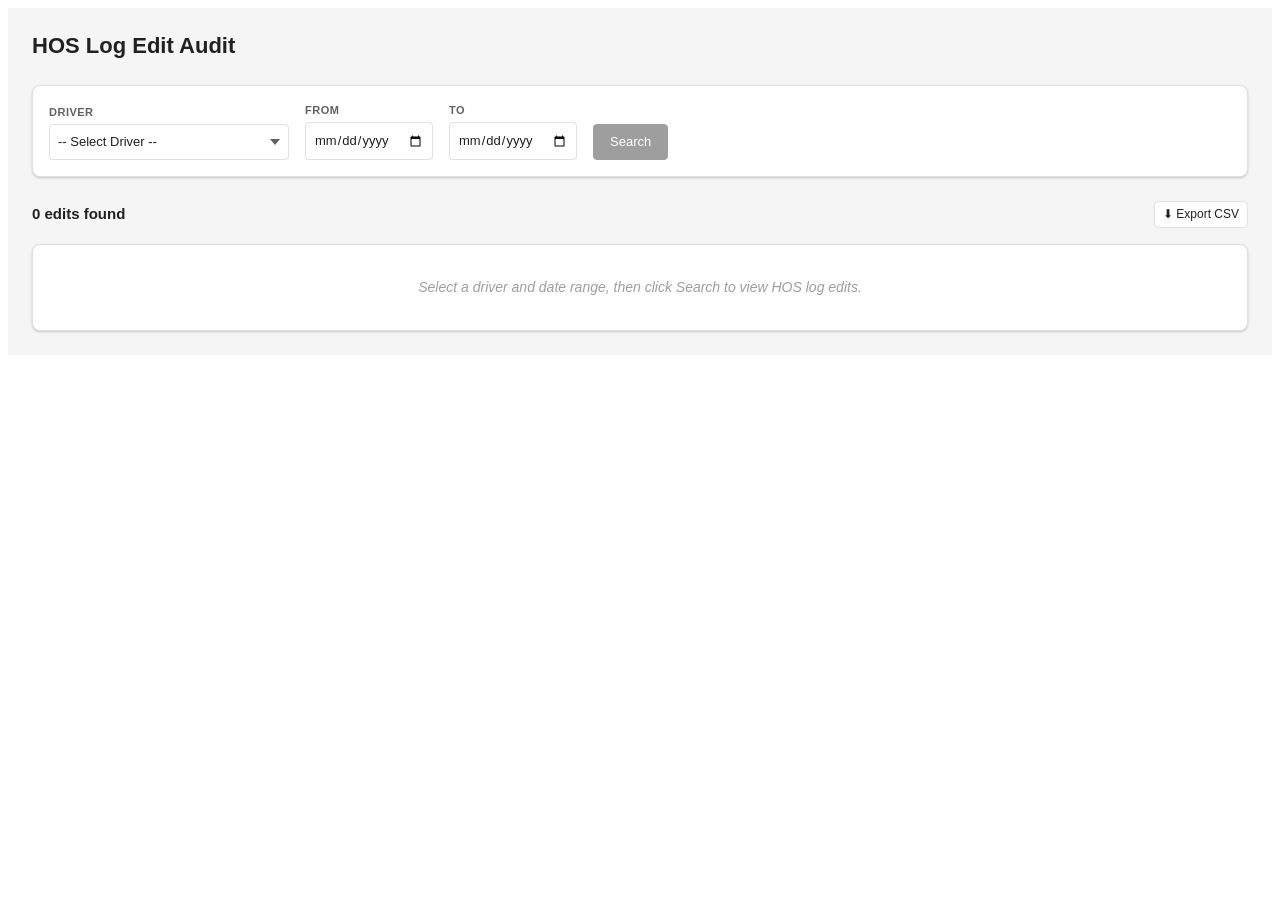
==== docs/index.html @ fc7a1910 "Initial commit: HOS Log Edit Audit MyGeotab add-in Single-driver, 7-day max HOS log edit audit tool " ====
<!DOCTYPE html>
<html lang="en">
<head>
    <meta charset="UTF-8">
    <meta name="viewport" content="width=device-width, initial-scale=1.0">
    <title>HOS Log Edit Audit</title>
    <script>
(function(){
  var s=document.createElement("style");
  s.setAttribute("data-hla","true");
  s.textContent="/*\n * style.css \u2014 HOS Log Edit Audit\n * All selectors scoped under #hlaContainer for MyGeotab CSS isolation.\n */\n\n/* -- Design Tokens ------------------------------------------------ */\n\n:root {\n    --hla-color-primary: #1976d2;\n    --hla-color-primary-light: #e3f2fd;\n    --hla-color-success: #2e7d32;\n    --hla-color-success-light: #e8f5e9;\n    --hla-color-warning: #ed6c02;\n    --hla-color-warning-light: #fff3e0;\n    --hla-color-error: #d32f2f;\n    --hla-color-error-light: #ffebee;\n    --hla-color-info: #0288d1;\n    --hla-color-info-light: #e1f5fe;\n    --hla-color-text: #212121;\n    --hla-color-text-secondary: #616161;\n    --hla-color-text-hint: #9e9e9e;\n    --hla-color-border: #e0e0e0;\n    --hla-color-bg: #f5f5f5;\n    --hla-color-surface: #ffffff;\n    --hla-radius: 8px;\n    --hla-radius-sm: 4px;\n    --hla-shadow: 0 1px 3px rgba(0, 0, 0, 0.12), 0 1px 2px rgba(0, 0, 0, 0.08);\n    --hla-font: -apple-system, BlinkMacSystemFont, \"Segoe UI\", Roboto, Helvetica, Arial, sans-serif;\n    --hla-space-xs: 4px;\n    --hla-space-sm: 8px;\n    --hla-space-md: 16px;\n    --hla-space-lg: 24px;\n    --hla-space-xl: 32px;\n}\n\n/* -- Base --------------------------------------------------------- */\n\n#hlaContainer {\n    font-family: var(--hla-font) !important;\n    color: var(--hla-color-text) !important;\n    background: var(--hla-color-bg) !important;\n    padding: var(--hla-space-lg) !important;\n    min-height: 100% !important;\n    position: relative !important;\n    line-height: 1.5 !important;\n    font-size: 14px !important;\n}\n\n#hlaContainer#hlaContainer *, #hlaContainer#hlaContainer *::before, #hlaContainer#hlaContainer *::after {\n    box-sizing: border-box !important;\n}\n\n#hlaContainer#hlaContainer h1 {\n    font-family: var(--hla-font) !important;\n    color: var(--hla-color-text) !important;\n    line-height: 1.3 !important;\n    margin: 0 !important;\n    padding: 0 !important;\n    border: none !important;\n    background: none !important;\n}\n\n#hlaContainer#hlaContainer table {\n    border-collapse: collapse !important;\n    border-spacing: 0 !important;\n    margin: 0 !important;\n    padding: 0 !important;\n}\n\n#hlaContainer#hlaContainer th,\n#hlaContainer#hlaContainer td {\n    text-align: left !important;\n    vertical-align: middle !important;\n}\n\n/* -- Header ------------------------------------------------------- */\n\n#hlaContainer#hlaContainer .hla-header {\n    display: flex !important;\n    align-items: center !important;\n    justify-content: space-between !important;\n    margin-bottom: var(--hla-space-lg) !important;\n}\n\n#hlaContainer#hlaContainer .hla-header__title {\n    font-size: 22px !important;\n    font-weight: 600 !important;\n    margin: 0 !important;\n    color: var(--hla-color-text) !important;\n}\n\n/* -- Buttons ------------------------------------------------------ */\n\n#hlaContainer#hlaContainer .hla-btn {\n    display: inline-flex !important;\n    align-items: center !important;\n    gap: var(--hla-space-xs) !important;\n    padding: var(--hla-space-sm) var(--hla-space-md) !important;\n    font-family: var(--hla-font) !important;\n    font-size: 13px !important;\n    font-weight: 500 !important;\n    border: 1px solid var(--hla-color-border) !important;\n    border-radius: var(--hla-radius-sm) !important;\n    background: var(--hla-color-surface) !important;\n    color: var(--hla-color-text) !important;\n    cursor: pointer !important;\n    transition: background 0.15s, border-color 0.15s !important;\n    text-decoration: none !important;\n    text-transform: none !important;\n    letter-spacing: normal !important;\n    box-shadow: none !important;\n    min-width: auto !important;\n    height: auto !important;\n    line-height: 1.4 !important;\n    -webkit-appearance: none !important;\n    -moz-appearance: none !important;\n    appearance: none !important;\n}\n\n#hlaContainer#hlaContainer .hla-btn:hover {\n    background: var(--hla-color-bg) !important;\n    border-color: var(--hla-color-text-hint) !important;\n}\n\n#hlaContainer#hlaContainer .hla-btn--primary {\n    background: var(--hla-color-primary) !important;\n    color: #fff !important;\n    border-color: var(--hla-color-primary) !important;\n}\n\n#hlaContainer#hlaContainer .hla-btn--primary:hover {\n    background: #1565c0 !important;\n}\n\n#hlaContainer#hlaContainer .hla-btn--primary:disabled {\n    background: var(--hla-color-text-hint) !important;\n    border-color: var(--hla-color-text-hint) !important;\n    cursor: not-allowed !important;\n}\n\n#hlaContainer#hlaContainer .hla-btn--small {\n    padding: var(--hla-space-xs) var(--hla-space-sm) !important;\n    font-size: 12px !important;\n}\n\n/* -- Filter Bar --------------------------------------------------- */\n\n#hlaContainer#hlaContainer .hla-filters {\n    display: flex !important;\n    align-items: flex-end !important;\n    gap: var(--hla-space-md) !important;\n    flex-wrap: wrap !important;\n    background: var(--hla-color-surface) !important;\n    padding: var(--hla-space-md) !important;\n    border: 1px solid var(--hla-color-border) !important;\n    border-radius: var(--hla-radius) !important;\n    box-shadow: var(--hla-shadow) !important;\n    margin-bottom: var(--hla-space-lg) !important;\n}\n\n#hlaContainer#hlaContainer .hla-filter-group {\n    display: flex !important;\n    flex-direction: column !important;\n    gap: var(--hla-space-xs) !important;\n}\n\n#hlaContainer#hlaContainer .hla-filter-label {\n    font-size: 11px !important;\n    font-weight: 600 !important;\n    text-transform: uppercase !important;\n    letter-spacing: 0.5px !important;\n    color: var(--hla-color-text-secondary) !important;\n}\n\n#hlaContainer#hlaContainer .hla-filter-group--action {\n    justify-content: flex-end !important;\n}\n\n#hlaContainer#hlaContainer .hla-select {\n    padding: var(--hla-space-sm) !important;\n    font-family: var(--hla-font) !important;\n    font-size: 13px !important;\n    border: 1px solid var(--hla-color-border) !important;\n    border-radius: var(--hla-radius-sm) !important;\n    background: var(--hla-color-surface) !important;\n    color: var(--hla-color-text) !important;\n    min-width: 240px !important;\n    height: auto !important;\n    line-height: 1.4 !important;\n    outline: none !important;\n    -webkit-appearance: none !important;\n    appearance: none !important;\n    background-image: url(\"data:image/svg+xml,%3Csvg xmlns='http://www.w3.org/2000/svg' width='10' height='6'%3E%3Cpath d='M0 0l5 6 5-6z' fill='%23616161'/%3E%3C/svg%3E\") !important;\n    background-repeat: no-repeat !important;\n    background-position: right 8px center !important;\n    padding-right: 28px !important;\n}\n\n#hlaContainer#hlaContainer .hla-select:focus {\n    border-color: var(--hla-color-primary) !important;\n}\n\n#hlaContainer#hlaContainer .hla-date-input {\n    padding: var(--hla-space-sm) !important;\n    font-family: var(--hla-font) !important;\n    font-size: 13px !important;\n    border: 1px solid var(--hla-color-border) !important;\n    border-radius: var(--hla-radius-sm) !important;\n    background: var(--hla-color-surface) !important;\n    color: var(--hla-color-text) !important;\n    height: auto !important;\n    line-height: 1.4 !important;\n    outline: none !important;\n    -webkit-appearance: none !important;\n    appearance: none !important;\n}\n\n#hlaContainer#hlaContainer .hla-date-input:focus {\n    border-color: var(--hla-color-primary) !important;\n}\n\n#hlaContainer#hlaContainer .hla-date-error {\n    color: var(--hla-color-error) !important;\n    font-size: 12px !important;\n    font-weight: 500 !important;\n    width: 100% !important;\n    margin-top: var(--hla-space-xs) !important;\n}\n\n/* -- Results Header ----------------------------------------------- */\n\n#hlaContainer#hlaContainer .hla-results-header {\n    display: flex !important;\n    align-items: center !important;\n    justify-content: space-between !important;\n    margin-bottom: var(--hla-space-md) !important;\n}\n\n#hlaContainer#hlaContainer .hla-result-count {\n    font-size: 15px !important;\n    font-weight: 600 !important;\n    color: var(--hla-color-text) !important;\n}\n\n/* -- Loading ------------------------------------------------------ */\n\n#hlaContainer#hlaContainer .hla-loading {\n    align-items: center !important;\n    justify-content: center !important;\n    gap: var(--hla-space-sm) !important;\n    padding: var(--hla-space-xl) 0 !important;\n    color: var(--hla-color-text-secondary) !important;\n    font-size: 14px !important;\n}\n\n#hlaContainer#hlaContainer .hla-loading[style*=\"display: flex\"],\n#hlaContainer#hlaContainer .hla-loading[style*=\"display:flex\"] {\n    display: flex !important;\n}\n\n#hlaContainer#hlaContainer .hla-spinner {\n    width: 20px !important;\n    height: 20px !important;\n    border: 2px solid var(--hla-color-border) !important;\n    border-top-color: var(--hla-color-primary) !important;\n    border-radius: 50% !important;\n    animation: hla-spin 0.7s linear infinite !important;\n}\n\n@keyframes hla-spin {\n    to { transform: rotate(360deg); }\n}\n\n/* -- Error -------------------------------------------------------- */\n\n#hlaContainer#hlaContainer .hla-error {\n    background: var(--hla-color-error-light) !important;\n    color: var(--hla-color-error) !important;\n    padding: var(--hla-space-md) !important;\n    border-radius: var(--hla-radius) !important;\n    border: 1px solid var(--hla-color-error) !important;\n    font-size: 13px !important;\n    margin-bottom: var(--hla-space-md) !important;\n}\n\n/* -- Table -------------------------------------------------------- */\n\n#hlaContainer#hlaContainer .hla-table-wrap {\n    overflow-x: auto !important;\n}\n\n#hlaContainer#hlaContainer .hla-table-wrap[style*=\"display: block\"],\n#hlaContainer#hlaContainer .hla-table-wrap[style*=\"display:block\"] {\n    display: block !important;\n}\n\n#hlaContainer#hlaContainer .hla-table {\n    width: 100% !important;\n    border-collapse: collapse !important;\n    background: var(--hla-color-surface) !important;\n    border-radius: var(--hla-radius) !important;\n    overflow: hidden !important;\n    box-shadow: var(--hla-shadow) !important;\n    table-layout: auto !important;\n}\n\n#hlaContainer#hlaContainer .hla-table__th {\n    text-align: left !important;\n    padding: var(--hla-space-sm) var(--hla-space-md) !important;\n    font-size: 11px !important;\n    font-weight: 600 !important;\n    text-transform: uppercase !important;\n    letter-spacing: 0.5px !important;\n    color: var(--hla-color-text-secondary) !important;\n    background: var(--hla-color-bg) !important;\n    border-bottom: 2px solid var(--hla-color-border) !important;\n    border-top: none !important;\n    border-left: none !important;\n    border-right: none !important;\n    cursor: pointer !important;\n    user-select: none !important;\n    white-space: nowrap !important;\n    height: auto !important;\n}\n\n#hlaContainer#hlaContainer .hla-table__th:hover {\n    color: var(--hla-color-text) !important;\n}\n\n#hlaContainer#hlaContainer .hla-sort-icon::after {\n    content: \"\\2195\" !important;\n    margin-left: 4px !important;\n    font-size: 10px !important;\n    opacity: 0.4 !important;\n}\n\n#hlaContainer#hlaContainer .hla-sort--asc .hla-sort-icon::after {\n    content: \"\\2191\" !important;\n    opacity: 1 !important;\n}\n\n#hlaContainer#hlaContainer .hla-sort--desc .hla-sort-icon::after {\n    content: \"\\2193\" !important;\n    opacity: 1 !important;\n}\n\n#hlaContainer#hlaContainer .hla-table__row {\n    transition: background 0.1s !important;\n}\n\n#hlaContainer#hlaContainer .hla-table__row:hover {\n    background: var(--hla-color-primary-light) !important;\n}\n\n#hlaContainer#hlaContainer .hla-table__cell {\n    padding: var(--hla-space-sm) var(--hla-space-md) !important;\n    font-size: 13px !important;\n    border-bottom: 1px solid var(--hla-color-border) !important;\n    border-top: none !important;\n    border-left: none !important;\n    border-right: none !important;\n    white-space: nowrap !important;\n    background: none !important;\n    height: auto !important;\n}\n\n#hlaContainer#hlaContainer .hla-table__cell--annotations {\n    white-space: normal !important;\n    max-width: 250px !important;\n    word-wrap: break-word !important;\n}\n\n#hlaContainer#hlaContainer .hla-empty {\n    text-align: center !important;\n    padding: var(--hla-space-xl) !important;\n    color: var(--hla-color-text-hint) !important;\n    font-style: italic !important;\n}\n\n/* -- Badges ------------------------------------------------------- */\n\n#hlaContainer#hlaContainer .hla-badge {\n    display: inline-block !important;\n    padding: 2px 10px !important;\n    border-radius: 12px !important;\n    font-size: 11px !important;\n    font-weight: 600 !important;\n    letter-spacing: 0.3px !important;\n    line-height: 1.6 !important;\n    border: none !important;\n    box-shadow: none !important;\n    white-space: nowrap !important;\n}\n\n/* Duty status badges */\n#hlaContainer#hlaContainer .hla-badge--off {\n    background: #e8f5e9 !important;\n    color: #2e7d32 !important;\n}\n\n#hlaContainer#hlaContainer .hla-badge--on {\n    background: #fff3e0 !important;\n    color: #e65100 !important;\n}\n\n#hlaContainer#hlaContainer .hla-badge--driving {\n    background: #ffebee !important;\n    color: #c62828 !important;\n}\n\n#hlaContainer#hlaContainer .hla-badge--sleeper {\n    background: #e1f5fe !important;\n    color: #01579b !important;\n}\n\n#hlaContainer#hlaContainer .hla-badge--pc {\n    background: #f3e5f5 !important;\n    color: #6a1b9a !important;\n}\n\n#hlaContainer#hlaContainer .hla-badge--ym {\n    background: #e0f2f1 !important;\n    color: #00695c !important;\n}\n\n#hlaContainer#hlaContainer .hla-badge--default {\n    background: var(--hla-color-bg) !important;\n    color: var(--hla-color-text-secondary) !important;\n}\n\n/* Record state badges */\n#hlaContainer#hlaContainer .hla-badge--changed {\n    background: #fff3e0 !important;\n    color: #e65100 !important;\n}\n\n#hlaContainer#hlaContainer .hla-badge--requested {\n    background: #e3f2fd !important;\n    color: #1565c0 !important;\n}\n\n#hlaContainer#hlaContainer .hla-badge--rejected {\n    background: #ffebee !important;\n    color: #c62828 !important;\n}\n\n/* -- Empty State -------------------------------------------------- */\n\n#hlaContainer#hlaContainer .hla-empty-state {\n    text-align: center !important;\n    padding: var(--hla-space-xl) var(--hla-space-lg) !important;\n    color: var(--hla-color-text-hint) !important;\n    font-size: 14px !important;\n    font-style: italic !important;\n    background: var(--hla-color-surface) !important;\n    border: 1px solid var(--hla-color-border) !important;\n    border-radius: var(--hla-radius) !important;\n    box-shadow: var(--hla-shadow) !important;\n}\n\n/* -- Print Styles ------------------------------------------------- */\n\n@media print {\n    body > *:not(#hlaContainer) {\n        display: none !important;\n    }\n    #hlaContainer {\n        padding: 0 !important;\n        background: white !important;\n    }\n    #hlaContainer#hlaContainer .hla-header,\n    #hlaContainer#hlaContainer .hla-filters,\n    #hlaContainer#hlaContainer .hla-results-header,\n    #hlaContainer#hlaContainer .hla-empty-state {\n        display: none !important;\n    }\n    #hlaContainer#hlaContainer .hla-table-wrap {\n        display: block !important;\n    }\n    #hlaContainer#hlaContainer .hla-table {\n        box-shadow: none !important;\n    }\n}\n\n/* -- Responsive --------------------------------------------------- */\n\n@media (max-width: 900px) {\n    #hlaContainer#hlaContainer .hla-filters {\n        flex-direction: column !important;\n        align-items: stretch !important;\n    }\n    #hlaContainer#hlaContainer .hla-select {\n        min-width: 100% !important;\n    }\n    #hlaContainer#hlaContainer .hla-results-header {\n        flex-direction: column !important;\n        align-items: flex-start !important;\n        gap: var(--hla-space-sm) !important;\n    }\n}\n\n@media (max-width: 600px) {\n    #hlaContainer {\n        padding: var(--hla-space-md) !important;\n    }\n    #hlaContainer#hlaContainer .hla-header {\n        flex-direction: column !important;\n        align-items: flex-start !important;\n        gap: var(--hla-space-sm) !important;\n    }\n}\n";
  (document.head||document.documentElement).appendChild(s);
})();
</script>
</head>
<body>
    <div id="hlaContainer">

        <!-- Loading overlay -->
        <div id="hlaLoading" class="hla-loading" style="display:none;">
            <div class="hla-spinner"></div>
            <span>Loading&#8230;</span>
        </div>

        <!-- Error banner -->
        <div id="hlaError" class="hla-error" style="display:none;"></div>

        <!-- Header -->
        <div class="hla-header">
            <h1 class="hla-header__title">HOS Log Edit Audit</h1>
        </div>

        <!-- Filter bar -->
        <div class="hla-filters">
            <div class="hla-filter-group">
                <label class="hla-filter-label" for="hlaDriverSelect">Driver</label>
                <select id="hlaDriverSelect" class="hla-select">
                    <option value="">-- Select Driver --</option>
                </select>
            </div>
            <div class="hla-filter-group">
                <label class="hla-filter-label" for="hlaFromDate">From</label>
                <input type="date" id="hlaFromDate" class="hla-date-input">
            </div>
            <div class="hla-filter-group">
                <label class="hla-filter-label" for="hlaToDate">To</label>
                <input type="date" id="hlaToDate" class="hla-date-input">
            </div>
            <div class="hla-filter-group hla-filter-group--action">
                <button id="hlaSearchBtn" class="hla-btn hla-btn--primary" disabled>Search</button>
            </div>
            <span id="hlaDateError" class="hla-date-error" style="display:none;">Date range must be 7 days or less</span>
        </div>

        <!-- Results header -->
        <div class="hla-results-header" style="display:none;" id="hlaResultsHeader">
            <span id="hlaResultCount" class="hla-result-count">0 edits found</span>
            <button id="hlaCsvBtn" class="hla-btn hla-btn--small" title="Export CSV">&#x2B07; Export CSV</button>
        </div>

        <!-- Results table -->
        <div class="hla-table-wrap" style="display:none;">
            <table class="hla-table">
                <thead>
                    <tr>
                        <th class="hla-table__th" data-sort="punchDateTime">Punch Date/Time <span class="hla-sort-icon"></span></th>
                        <th class="hla-table__th" data-sort="driverName">Driver <span class="hla-sort-icon"></span></th>
                        <th class="hla-table__th" data-sort="editDateTime">Edit Date/Time <span class="hla-sort-icon"></span></th>
                        <th class="hla-table__th" data-sort="editedByName">Edited By <span class="hla-sort-icon"></span></th>
                        <th class="hla-table__th" data-sort="originalStatus">Original Status <span class="hla-sort-icon"></span></th>
                        <th class="hla-table__th" data-sort="newStatus">New Status <span class="hla-sort-icon"></span></th>
                        <th class="hla-table__th" data-sort="recordState">Record State <span class="hla-sort-icon"></span></th>
                        <th class="hla-table__th">Annotations</th>
                        <th class="hla-table__th" data-sort="origin">Origin <span class="hla-sort-icon"></span></th>
                    </tr>
                </thead>
                <tbody id="hlaTableBody"></tbody>
            </table>
        </div>

        <!-- Empty state prompt -->
        <div id="hlaEmptyState" class="hla-empty-state">
            Select a driver and date range, then click Search to view HOS log edits.
        </div>
    </div>

    <!-- Scripts (order matters) -->
    <script>
/**
 * constants.js — HOS Log Edit Audit constants and configuration.
 */
var HLA = HLA || {};

HLA.Constants = (function () {
    "use strict";

    var EventRecordStatus = {
        ACTIVE: 1,
        INACTIVE_CHANGED: 2,
        CHANGE_REQUESTED: 3,
        CHANGE_REJECTED: 4
    };

    var EventRecordStatusLabels = {};
    EventRecordStatusLabels[EventRecordStatus.ACTIVE] = "Active";
    EventRecordStatusLabels[EventRecordStatus.INACTIVE_CHANGED] = "Inactive (Changed)";
    EventRecordStatusLabels[EventRecordStatus.CHANGE_REQUESTED] = "Change Requested";
    EventRecordStatusLabels[EventRecordStatus.CHANGE_REJECTED] = "Change Rejected";

    var DutyStatusLabels = {
        "Off": "Off Duty",
        "ON": "On Duty",
        "SB": "Sleeper Berth",
        "D": "Driving",
        "OffDuty": "Off Duty",
        "SleeperBerth": "Sleeper Berth",
        "Driving": "Driving",
        "OnDuty": "On Duty",
        "PC": "Personal Conveyance",
        "YM": "Yard Move"
    };

    var MAX_DATE_RANGE_DAYS = 7;

    var ALL_STATUSES = [
        EventRecordStatus.ACTIVE,
        EventRecordStatus.INACTIVE_CHANGED,
        EventRecordStatus.CHANGE_REQUESTED,
        EventRecordStatus.CHANGE_REJECTED
    ];

    return {
        EventRecordStatus: EventRecordStatus,
        EventRecordStatusLabels: EventRecordStatusLabels,
        DutyStatusLabels: DutyStatusLabels,
        MAX_DATE_RANGE_DAYS: MAX_DATE_RANGE_DAYS,
        ALL_STATUSES: ALL_STATUSES
    };
})();

</script>
    <script>
/**
 * auditService.js — API layer for loading drivers and fetching DutyStatusLog data.
 */
var HLA = HLA || {};

HLA.AuditService = (function () {
    "use strict";

    /**
     * Load all drivers (users with isDriver flag).
     * @param {Object} api - MyGeotab API object
     * @returns {Promise<Object[]>} Array of user objects
     */
    function loadDrivers(api) {
        return new Promise(function (resolve, reject) {
            api.multiCall([
                ["Get", {
                    typeName: "User",
                    search: { isDriver: true },
                    resultsLimit: 50000
                }]
            ], function (results) {
                resolve(results[0]);
            }, function (err) {
                reject(err);
            });
        });
    }

    /**
     * Fetch audit data: DutyStatusLogs with modifications + all users for name resolution.
     * @param {Object} api - MyGeotab API object
     * @param {string} driverId - User ID of the driver
     * @param {string} fromDate - ISO date string
     * @param {string} toDate - ISO date string
     * @returns {Promise<{logs: Object[], users: Object[]}>}
     */
    function fetchAuditData(api, driverId, fromDate, toDate) {
        return new Promise(function (resolve, reject) {
            api.multiCall([
                ["Get", {
                    typeName: "DutyStatusLog",
                    search: {
                        userSearch: { id: driverId },
                        fromDate: fromDate,
                        toDate: toDate,
                        statuses: HLA.Constants.ALL_STATUSES,
                        includeModifications: true
                    },
                    resultsLimit: 25000
                }],
                ["Get", {
                    typeName: "User",
                    resultsLimit: 50000
                }]
            ], function (results) {
                resolve({
                    logs: results[0],
                    users: results[1]
                });
            }, function (err) {
                reject(err);
            });
        });
    }

    return {
        loadDrivers: loadDrivers,
        fetchAuditData: fetchAuditData
    };
})();

</script>
    <script>
/**
 * dataProcessor.js — Resolves edit chains via ParentId and builds display rows.
 */
var HLA = HLA || {};

HLA.DataProcessor = (function () {
    "use strict";

    var C = HLA.Constants;

    /**
     * Format a DutyStatusLog status value to a human-readable label.
     */
    function formatStatus(status) {
        if (!status) { return "\u2014"; }
        return C.DutyStatusLabels[status] || status;
    }

    /**
     * Build audit rows from raw DutyStatusLog entries.
     * Only logs with state 2 (Inactive/Changed), 3 (Change Requested),
     * or 4 (Change Rejected) represent edits.
     *
     * @param {Object[]} logs - Raw DutyStatusLog entries
     * @param {Object} userMap - Map of userId -> user object
     * @returns {Object[]} Sorted array of display rows
     */
    function buildAuditRows(logs, userMap) {
        // Index all logs by ID
        var logById = {};
        var i, log;
        for (i = 0; i < logs.length; i++) {
            log = logs[i];
            if (log.id) {
                logById[log.id] = log;
            }
        }

        var rows = [];
        for (i = 0; i < logs.length; i++) {
            log = logs[i];

            // Only include edit records (state 2, 3, or 4)
            if (log.state !== C.EventRecordStatus.INACTIVE_CHANGED &&
                log.state !== C.EventRecordStatus.CHANGE_REQUESTED &&
                log.state !== C.EventRecordStatus.CHANGE_REJECTED) {
                continue;
            }

            // Resolve original status from parent
            var originalStatus = "\u2014";
            if (log.parentId && log.parentId.id && logById[log.parentId.id]) {
                originalStatus = formatStatus(logById[log.parentId.id].status);
            }

            // Resolve who made the edit — show full name + username
            var editedByName = "System";
            var editedByUsername = "";
            if (log.editRequestedByUser && log.editRequestedByUser.id) {
                var editor = userMap[log.editRequestedByUser.id];
                if (editor) {
                    var fullName = ((editor.firstName || "") + " " + (editor.lastName || "")).trim();
                    editedByUsername = editor.name || "";
                    if (fullName && editedByUsername) {
                        editedByName = fullName + " (" + editedByUsername + ")";
                    } else {
                        editedByName = fullName || editedByUsername || "Unknown";
                    }
                }
            }

            // Resolve annotations
            var annotations = "\u2014";
            if (log.annotations && log.annotations.length > 0) {
                var comments = [];
                for (var j = 0; j < log.annotations.length; j++) {
                    if (log.annotations[j].comment) {
                        comments.push(log.annotations[j].comment);
                    }
                }
                if (comments.length > 0) {
                    annotations = comments.join("; ");
                }
            }

            // Resolve driver name
            var driverName = "\u2014";
            if (log.driver && log.driver.id) {
                var driver = userMap[log.driver.id];
                if (driver) {
                    driverName = (driver.firstName || "") + " " + (driver.lastName || "");
                    driverName = driverName.trim() || driver.name || "Unknown";
                }
            }

            rows.push({
                punchDateTime: log.dateTime || "",
                driverName: driverName,
                editDateTime: log.editDateTime || log.dateTime || "",
                editedByName: editedByName,
                originalStatus: originalStatus,
                newStatus: formatStatus(log.status),
                recordState: C.EventRecordStatusLabels[log.state] || "Unknown",
                recordStateCode: log.state,
                annotations: annotations,
                origin: log.origin || "\u2014",
                rawStatus: log.status
            });
        }

        // Sort by editDateTime descending
        rows.sort(function (a, b) {
            if (a.editDateTime > b.editDateTime) return -1;
            if (a.editDateTime < b.editDateTime) return 1;
            return 0;
        });

        return rows;
    }

    /**
     * Build a userMap (id -> user) from an array of user objects.
     */
    function buildUserMap(users) {
        var map = {};
        for (var i = 0; i < users.length; i++) {
            if (users[i].id) {
                map[users[i].id] = users[i];
            }
        }
        return map;
    }

    return {
        buildAuditRows: buildAuditRows,
        buildUserMap: buildUserMap,
        formatStatus: formatStatus
    };
})();

</script>
    <script>
/**
 * auditTable.js — Table rendering, sorting, and CSV export.
 */
var HLA = HLA || {};

HLA.AuditTable = (function () {
    "use strict";

    var C = HLA.Constants;
    var _rows = [];
    var _sortCol = "editDateTime";
    var _sortAsc = false;

    /**
     * XSS-safe text escaping via DOM createTextNode.
     */
    function escHtml(str) {
        var div = document.createElement("div");
        div.appendChild(document.createTextNode(str));
        return div.innerHTML;
    }

    /**
     * Format an ISO datetime string for display.
     */
    function formatDateTime(isoStr) {
        if (!isoStr) { return "\u2014"; }
        try {
            var d = new Date(isoStr);
            if (isNaN(d.getTime())) { return isoStr; }
            return d.toLocaleString();
        } catch (e) {
            return isoStr;
        }
    }

    /**
     * Get CSS class for a duty status badge.
     */
    function dutyBadgeClass(statusText) {
        var lower = (statusText || "").toLowerCase();
        if (lower.indexOf("off") > -1) return "hla-badge--off";
        if (lower.indexOf("sleeper") > -1) return "hla-badge--sleeper";
        if (lower.indexOf("driving") > -1) return "hla-badge--driving";
        if (lower.indexOf("on duty") > -1 || lower.indexOf("on") === 0) return "hla-badge--on";
        if (lower.indexOf("personal") > -1) return "hla-badge--pc";
        if (lower.indexOf("yard") > -1) return "hla-badge--ym";
        return "hla-badge--default";
    }

    /**
     * Get CSS class for a record state badge.
     */
    function stateBadgeClass(stateCode) {
        switch (stateCode) {
            case C.EventRecordStatus.INACTIVE_CHANGED: return "hla-badge--changed";
            case C.EventRecordStatus.CHANGE_REQUESTED: return "hla-badge--requested";
            case C.EventRecordStatus.CHANGE_REJECTED: return "hla-badge--rejected";
            default: return "hla-badge--default";
        }
    }

    /**
     * Sort the current rows by a column key.
     */
    function sortRows(colKey) {
        if (_sortCol === colKey) {
            _sortAsc = !_sortAsc;
        } else {
            _sortCol = colKey;
            _sortAsc = true;
        }

        _rows.sort(function (a, b) {
            var va = a[colKey] || "";
            var vb = b[colKey] || "";
            if (typeof va === "string") { va = va.toLowerCase(); }
            if (typeof vb === "string") { vb = vb.toLowerCase(); }
            if (va < vb) return _sortAsc ? -1 : 1;
            if (va > vb) return _sortAsc ? 1 : -1;
            return 0;
        });
    }

    /**
     * Render the audit rows into the table body.
     */
    function render(rows) {
        _rows = rows;
        var tbody = document.getElementById("hlaTableBody");
        if (!tbody) { return; }

        var countEl = document.getElementById("hlaResultCount");
        if (countEl) {
            countEl.textContent = rows.length + " edit" + (rows.length !== 1 ? "s" : "") + " found";
        }

        if (rows.length === 0) {
            tbody.innerHTML = '<tr><td colspan="9" class="hla-empty">No HOS log edits found for this driver and date range.</td></tr>';
            return;
        }

        var html = "";
        for (var i = 0; i < rows.length; i++) {
            var r = rows[i];
            html += '<tr class="hla-table__row">';
            html += '<td class="hla-table__cell">' + escHtml(formatDateTime(r.punchDateTime)) + '</td>';
            html += '<td class="hla-table__cell">' + escHtml(r.driverName) + '</td>';
            html += '<td class="hla-table__cell">' + escHtml(formatDateTime(r.editDateTime)) + '</td>';
            html += '<td class="hla-table__cell">' + escHtml(r.editedByName) + '</td>';
            html += '<td class="hla-table__cell"><span class="hla-badge ' + dutyBadgeClass(r.originalStatus) + '">' + escHtml(r.originalStatus) + '</span></td>';
            html += '<td class="hla-table__cell"><span class="hla-badge ' + dutyBadgeClass(r.newStatus) + '">' + escHtml(r.newStatus) + '</span></td>';
            html += '<td class="hla-table__cell"><span class="hla-badge ' + stateBadgeClass(r.recordStateCode) + '">' + escHtml(r.recordState) + '</span></td>';
            html += '<td class="hla-table__cell hla-table__cell--annotations">' + escHtml(r.annotations) + '</td>';
            html += '<td class="hla-table__cell">' + escHtml(r.origin) + '</td>';
            html += '</tr>';
        }
        tbody.innerHTML = html;
    }

    /**
     * Bind sort click handlers to table headers.
     */
    function bindSort() {
        var headers = document.querySelectorAll("#hlaContainer .hla-table__th[data-sort]");
        for (var i = 0; i < headers.length; i++) {
            (function (th) {
                th.addEventListener("click", function () {
                    var col = th.getAttribute("data-sort");
                    sortRows(col);
                    render(_rows);
                    updateSortIndicators(col);
                });
            })(headers[i]);
        }
    }

    /**
     * Update sort direction indicators on table headers.
     */
    function updateSortIndicators(activeCol) {
        var headers = document.querySelectorAll("#hlaContainer .hla-table__th[data-sort]");
        for (var i = 0; i < headers.length; i++) {
            var th = headers[i];
            th.classList.remove("hla-sort--asc", "hla-sort--desc");
            if (th.getAttribute("data-sort") === activeCol) {
                th.classList.add(_sortAsc ? "hla-sort--asc" : "hla-sort--desc");
            }
        }
    }

    /**
     * Export current rows as CSV via Blob download.
     */
    function exportCSV() {
        if (_rows.length === 0) { return; }

        var headers = ["Punch Date/Time", "Driver", "Edit Date/Time", "Edited By",
                       "Original Status", "New Status", "Record State", "Annotations", "Origin"];

        var csvRows = [headers.join(",")];
        for (var i = 0; i < _rows.length; i++) {
            var r = _rows[i];
            var row = [
                '"' + formatDateTime(r.punchDateTime).replace(/"/g, '""') + '"',
                '"' + (r.driverName || "").replace(/"/g, '""') + '"',
                '"' + formatDateTime(r.editDateTime).replace(/"/g, '""') + '"',
                '"' + (r.editedByName || "").replace(/"/g, '""') + '"',
                '"' + (r.originalStatus || "").replace(/"/g, '""') + '"',
                '"' + (r.newStatus || "").replace(/"/g, '""') + '"',
                '"' + (r.recordState || "").replace(/"/g, '""') + '"',
                '"' + (r.annotations || "").replace(/"/g, '""') + '"',
                '"' + (r.origin || "").replace(/"/g, '""') + '"'
            ];
            csvRows.push(row.join(","));
        }

        var csvContent = csvRows.join("\n");
        var blob = new Blob([csvContent], { type: "text/csv;charset=utf-8;" });
        var url = URL.createObjectURL(blob);
        var a = document.createElement("a");
        a.href = url;
        a.download = "hos_log_edit_audit_" + new Date().toISOString().slice(0, 10) + ".csv";
        document.body.appendChild(a);
        a.click();
        document.body.removeChild(a);
        URL.revokeObjectURL(url);
    }

    return {
        render: render,
        bindSort: bindSort,
        exportCSV: exportCSV
    };
})();

</script>
    <script>
/**
 * main.js — MyGeotab add-in lifecycle host for HOS Log Edit Audit.
 * Coordinates initialization, filter UI, search, and data flow.
 * In standalone mode (no geotab global), uses mock data for UI preview.
 */
var HLA = HLA || {};

// Provide geotab stub when running standalone (preview mode)
if (typeof geotab === "undefined") {
    var geotab = { addin: {} };
}

geotab.addin.hos_log_edit_audit = function () {
    "use strict";

    var C = HLA.Constants;
    var _api, _page;
    var _driverMap = {}; // id -> user

    // -- Loading / Error states ------------------------------------

    function showLoading(message) {
        var el = document.getElementById("hlaLoading");
        if (el) {
            var span = el.querySelector("span");
            if (span) { span.textContent = message || "Loading\u2026"; }
            el.style.display = "flex";
        }
        var err = document.getElementById("hlaError");
        if (err) { err.style.display = "none"; }
    }

    function hideLoading() {
        var el = document.getElementById("hlaLoading");
        if (el) { el.style.display = "none"; }
    }

    function showError(message) {
        hideLoading();
        var el = document.getElementById("hlaError");
        if (el) {
            el.textContent = message;
            el.style.display = "block";
        }
    }

    // -- Date helpers ----------------------------------------------

    function toLocalISODate(date) {
        var y = date.getFullYear();
        var m = String(date.getMonth() + 1).padStart(2, "0");
        var d = String(date.getDate()).padStart(2, "0");
        return y + "-" + m + "-" + d;
    }

    function setDefaultDates() {
        var today = new Date();
        var sixDaysAgo = new Date(today.getTime() - 6 * 24 * 60 * 60 * 1000);

        var fromInput = document.getElementById("hlaFromDate");
        var toInput = document.getElementById("hlaToDate");
        if (fromInput) { fromInput.value = toLocalISODate(sixDaysAgo); }
        if (toInput) { toInput.value = toLocalISODate(today); }
    }

    function validateDateRange() {
        var fromInput = document.getElementById("hlaFromDate");
        var toInput = document.getElementById("hlaToDate");
        var errorEl = document.getElementById("hlaDateError");
        var searchBtn = document.getElementById("hlaSearchBtn");
        var driverSelect = document.getElementById("hlaDriverSelect");

        if (!fromInput || !toInput) { return false; }

        var from = fromInput.value;
        var to = toInput.value;

        // Check driver is selected
        var driverSelected = driverSelect && driverSelect.value !== "";

        if (!from || !to) {
            if (errorEl) { errorEl.style.display = "none"; }
            if (searchBtn) { searchBtn.disabled = true; }
            return false;
        }

        var fromDate = new Date(from + "T00:00:00");
        var toDate = new Date(to + "T00:00:00");
        var diffMs = toDate.getTime() - fromDate.getTime();
        var diffDays = diffMs / (1000 * 60 * 60 * 24);

        if (diffDays < 0) {
            if (errorEl) {
                errorEl.textContent = "\"From\" date must be before \"To\" date";
                errorEl.style.display = "inline";
            }
            if (searchBtn) { searchBtn.disabled = true; }
            return false;
        }

        if (diffDays > C.MAX_DATE_RANGE_DAYS) {
            if (errorEl) {
                errorEl.textContent = "Date range must be " + C.MAX_DATE_RANGE_DAYS + " days or less";
                errorEl.style.display = "inline";
            }
            if (searchBtn) { searchBtn.disabled = true; }
            return false;
        }

        if (errorEl) { errorEl.style.display = "none"; }
        if (searchBtn) { searchBtn.disabled = !driverSelected; }
        return driverSelected;
    }

    // -- Driver dropdown -------------------------------------------

    function populateDrivers(drivers) {
        var select = document.getElementById("hlaDriverSelect");
        if (!select) { return; }

        // Sort by name
        drivers.sort(function (a, b) {
            var na = ((a.firstName || "") + " " + (a.lastName || "")).trim().toLowerCase();
            var nb = ((b.firstName || "") + " " + (b.lastName || "")).trim().toLowerCase();
            if (na < nb) return -1;
            if (na > nb) return 1;
            return 0;
        });

        // Build map
        _driverMap = {};
        for (var i = 0; i < drivers.length; i++) {
            _driverMap[drivers[i].id] = drivers[i];
        }

        // Populate dropdown
        select.innerHTML = '<option value="">-- Select Driver (' + drivers.length + ') --</option>';
        for (var j = 0; j < drivers.length; j++) {
            var d = drivers[j];
            var name = ((d.firstName || "") + " " + (d.lastName || "")).trim() || d.name || d.id;
            var opt = document.createElement("option");
            opt.value = d.id;
            opt.textContent = name;
            select.appendChild(opt);
        }
    }

    // -- Search / Results ------------------------------------------

    function performSearch() {
        var driverSelect = document.getElementById("hlaDriverSelect");
        var fromInput = document.getElementById("hlaFromDate");
        var toInput = document.getElementById("hlaToDate");

        if (!driverSelect || !fromInput || !toInput) { return; }

        var driverId = driverSelect.value;
        var fromDate = fromInput.value + "T00:00:00.000Z";
        var toDate = toInput.value + "T23:59:59.999Z";

        if (!driverId) { return; }

        // Hide empty state, show table
        var emptyState = document.getElementById("hlaEmptyState");
        if (emptyState) { emptyState.style.display = "none"; }

        showLoading("Fetching HOS log data\u2026");

        HLA.AuditService.fetchAuditData(_api, driverId, fromDate, toDate)
            .then(function (data) {
                var userMap = HLA.DataProcessor.buildUserMap(data.users);
                var rows = HLA.DataProcessor.buildAuditRows(data.logs, userMap);

                // Show results
                var tableWrap = document.querySelector("#hlaContainer .hla-table-wrap");
                var resultsHeader = document.getElementById("hlaResultsHeader");
                if (tableWrap) { tableWrap.setAttribute("style", "display: block;"); }
                if (resultsHeader) { resultsHeader.style.display = "flex"; }

                HLA.AuditTable.render(rows);
                hideLoading();
            })
            .catch(function (err) {
                showError("Failed to fetch HOS data: " + (err.message || err));
                console.error("HLA fetch error:", err);
            });
    }

    // -- Event binding ---------------------------------------------

    function bindEvents() {
        var searchBtn = document.getElementById("hlaSearchBtn");
        var fromInput = document.getElementById("hlaFromDate");
        var toInput = document.getElementById("hlaToDate");
        var driverSelect = document.getElementById("hlaDriverSelect");
        var csvBtn = document.getElementById("hlaCsvBtn");

        if (searchBtn) {
            searchBtn.addEventListener("click", function () {
                if (validateDateRange()) {
                    performSearch();
                }
            });
        }

        if (fromInput) { fromInput.addEventListener("change", function () { validateDateRange(); }); }
        if (toInput) { toInput.addEventListener("change", function () { validateDateRange(); }); }
        if (driverSelect) { driverSelect.addEventListener("change", function () { validateDateRange(); }); }

        if (csvBtn) {
            csvBtn.addEventListener("click", function () {
                HLA.AuditTable.exportCSV();
            });
        }

        HLA.AuditTable.bindSort();
    }

    // -- Mock data for standalone preview --------------------------

    function buildMockApi() {
        var now = new Date();
        var hoursAgo = function (h) { return new Date(now.getTime() - h * 3600000).toISOString(); };

        var mockDrivers = [
            { id: "u1", firstName: "John", lastName: "Smith", name: "jsmith", isDriver: true },
            { id: "u2", firstName: "Jane", lastName: "Doe", name: "jdoe", isDriver: true },
            { id: "u3", firstName: "Mike", lastName: "Johnson", name: "mjohnson", isDriver: true },
            { id: "u4", firstName: "Sarah", lastName: "Williams", name: "swilliams", isDriver: true },
            { id: "u5", firstName: "Admin", lastName: "User", name: "admin" }
        ];

        var mockLogs = [
            // Active original record
            { id: "log1", state: 1, status: "D", dateTime: hoursAgo(48), driver: {id: "u1"}, origin: "Automatic" },
            // Edit of log1 — changed from Driving to On Duty
            { id: "log2", state: 2, status: "ON", dateTime: hoursAgo(48), editDateTime: hoursAgo(24),
              parentId: {id: "log1"}, driver: {id: "u1"}, editRequestedByUser: {id: "u5"},
              annotations: [{comment: "Driver was at dock, not driving"}], origin: "Manual" },
            // Another active record
            { id: "log3", state: 1, status: "ON", dateTime: hoursAgo(72), driver: {id: "u1"}, origin: "Automatic" },
            // Change requested for log3
            { id: "log4", state: 3, status: "Off", dateTime: hoursAgo(72), editDateTime: hoursAgo(36),
              parentId: {id: "log3"}, driver: {id: "u1"}, editRequestedByUser: {id: "u1"},
              annotations: [{comment: "Was off duty, system logged incorrectly"}], origin: "Manual" },
            // Rejected edit
            { id: "log5", state: 4, status: "SB", dateTime: hoursAgo(60), editDateTime: hoursAgo(12),
              parentId: {id: "log3"}, driver: {id: "u1"}, editRequestedByUser: {id: "u1"},
              annotations: [{comment: "No evidence of sleeper berth usage"}], origin: "Manual" },
            // Another edit chain for driver u2
            { id: "log6", state: 1, status: "Off", dateTime: hoursAgo(30), driver: {id: "u2"}, origin: "Automatic" },
            { id: "log7", state: 2, status: "ON", dateTime: hoursAgo(30), editDateTime: hoursAgo(10),
              parentId: {id: "log6"}, driver: {id: "u2"}, editRequestedByUser: {id: "u5"},
              annotations: [{comment: "Pre-trip inspection"}, {comment: "Confirmed by dispatch"}], origin: "Manual" },
            // Edit with no parent
            { id: "log8", state: 2, status: "D", dateTime: hoursAgo(20), editDateTime: hoursAgo(5),
              driver: {id: "u1"}, editRequestedByUser: {id: "u5"},
              annotations: [], origin: "Manual" }
        ];

        return {
            multiCall: function (calls, success, failure) {
                var results = calls.map(function (call) {
                    var typeName = call[1].typeName;
                    var search = call[1].search || {};
                    switch (typeName) {
                        case "User":
                            if (search.isDriver) {
                                return mockDrivers.filter(function(d) { return d.isDriver; });
                            }
                            return mockDrivers;
                        case "DutyStatusLog":
                            // Filter logs by driver if specified
                            var driverId = search.userSearch ? search.userSearch.id : null;
                            if (driverId) {
                                return mockLogs.filter(function (l) {
                                    return l.driver && l.driver.id === driverId;
                                });
                            }
                            return mockLogs;
                        default:
                            return [];
                    }
                });
                setTimeout(function () { success(results); }, 300);
            }
        };
    }

    // -- Lifecycle -------------------------------------------------

    return {
        initialize: function (api, page, callback) {
            _api = api;
            _page = page;

            setDefaultDates();
            bindEvents();

            showLoading("Loading drivers\u2026");
            HLA.AuditService.loadDrivers(_api)
                .then(function (drivers) {
                    populateDrivers(drivers);
                    hideLoading();
                    validateDateRange();
                })
                .catch(function (err) {
                    showError("Failed to load drivers: " + (err.message || err));
                    console.error("HLA driver load error:", err);
                });

            if (callback) { callback(); }
        },

        focus: function (api, page) {
            _api = api;
            _page = page;
            var container = document.getElementById("hlaContainer");
            if (container) { container.style.display = "block"; }
        },

        blur: function () {
            var container = document.getElementById("hlaContainer");
            if (container) { container.style.display = "none"; }
        },

        _initStandalone: function () {
            _api = buildMockApi();
            _page = {};
            setDefaultDates();
            bindEvents();

            showLoading("Loading drivers\u2026");
            HLA.AuditService.loadDrivers(_api)
                .then(function (drivers) {
                    populateDrivers(drivers);
                    hideLoading();
                    validateDateRange();
                })
                .catch(function (err) {
                    showError("Failed to load drivers: " + (err.message || err));
                });
        }
    };
};

// Auto-start in standalone mode (no MyGeotab host)
(function () {
    if (typeof document === "undefined") { return; }

    function tryStandaloneInit() {
        if (typeof geotab.addin.hos_log_edit_audit === "function") {
            var addin = geotab.addin.hos_log_edit_audit();
            addin._initStandalone();
        }
    }

    if (document.readyState === "loading") {
        document.addEventListener("DOMContentLoaded", function () { setTimeout(tryStandaloneInit, 2000); });
    } else {
        setTimeout(tryStandaloneInit, 2000);
    }
})();

</script>
</body>
</html>
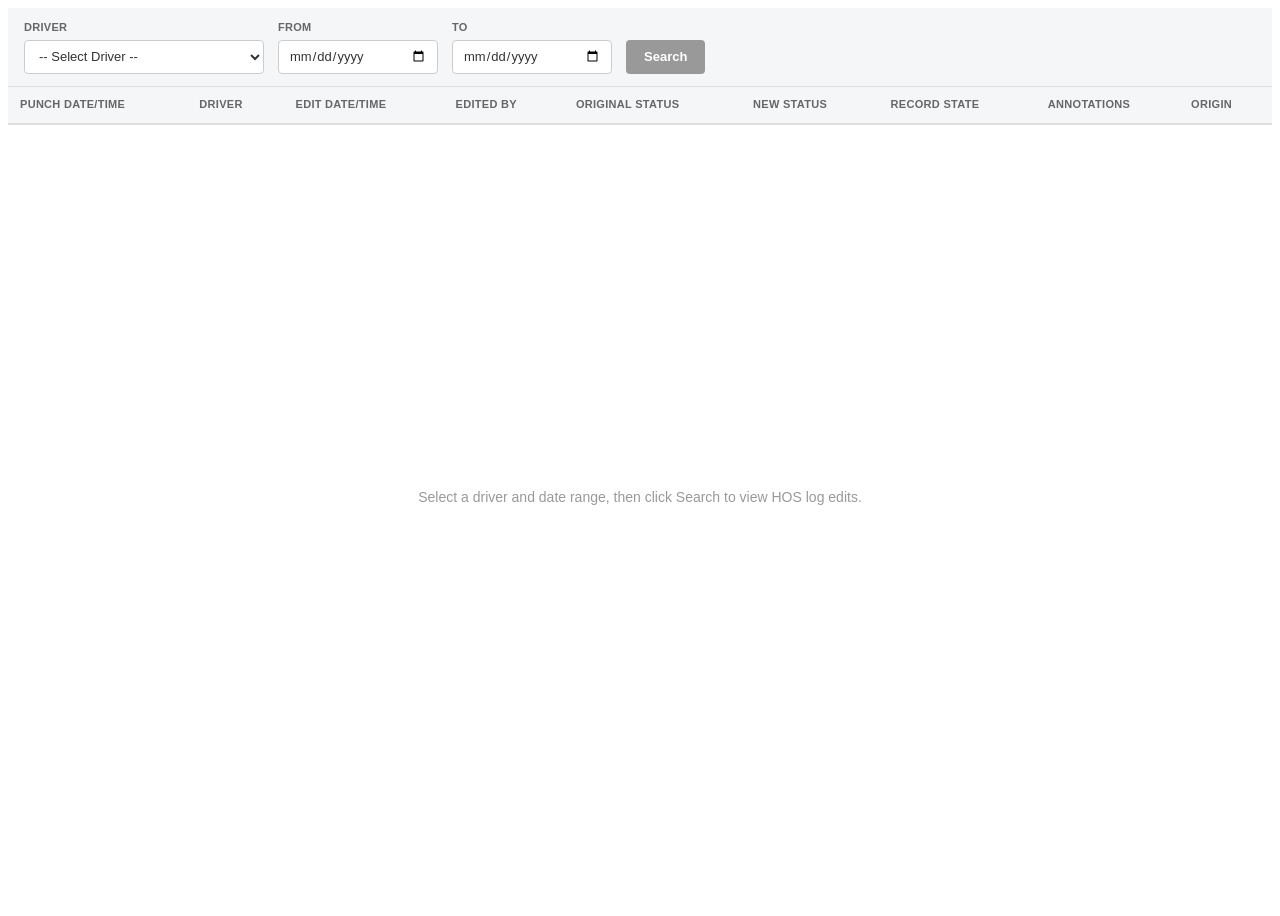
==== commit 31d6d4d0: "Add Modified By multi-select filter to results header Lets users select/deselect which modifiers are" ====
--- a/docs/index.html
+++ b/docs/index.html
@@ -1,923 +1,94 @@
 <!DOCTYPE html>
 <html lang="en">
 <head>
-    <meta charset="UTF-8">
-    <meta name="viewport" content="width=device-width, initial-scale=1.0">
-    <title>HOS Log Edit Audit</title>
-    <script>
-(function(){
-  var s=document.createElement("style");
-  s.setAttribute("data-hla","true");
-  s.textContent="/*\n * style.css \u2014 HOS Log Edit Audit\n * All selectors scoped under #hlaContainer for MyGeotab CSS isolation.\n */\n\n/* -- Design Tokens ------------------------------------------------ */\n\n:root {\n    --hla-color-primary: #1976d2;\n    --hla-color-primary-light: #e3f2fd;\n    --hla-color-success: #2e7d32;\n    --hla-color-success-light: #e8f5e9;\n    --hla-color-warning: #ed6c02;\n    --hla-color-warning-light: #fff3e0;\n    --hla-color-error: #d32f2f;\n    --hla-color-error-light: #ffebee;\n    --hla-color-info: #0288d1;\n    --hla-color-info-light: #e1f5fe;\n    --hla-color-text: #212121;\n    --hla-color-text-secondary: #616161;\n    --hla-color-text-hint: #9e9e9e;\n    --hla-color-border: #e0e0e0;\n    --hla-color-bg: #f5f5f5;\n    --hla-color-surface: #ffffff;\n    --hla-radius: 8px;\n    --hla-radius-sm: 4px;\n    --hla-shadow: 0 1px 3px rgba(0, 0, 0, 0.12), 0 1px 2px rgba(0, 0, 0, 0.08);\n    --hla-font: -apple-system, BlinkMacSystemFont, \"Segoe UI\", Roboto, Helvetica, Arial, sans-serif;\n    --hla-space-xs: 4px;\n    --hla-space-sm: 8px;\n    --hla-space-md: 16px;\n    --hla-space-lg: 24px;\n    --hla-space-xl: 32px;\n}\n\n/* -- Base --------------------------------------------------------- */\n\n#hlaContainer {\n    font-family: var(--hla-font) !important;\n    color: var(--hla-color-text) !important;\n    background: var(--hla-color-bg) !important;\n    padding: var(--hla-space-lg) !important;\n    min-height: 100% !important;\n    position: relative !important;\n    line-height: 1.5 !important;\n    font-size: 14px !important;\n}\n\n#hlaContainer#hlaContainer *, #hlaContainer#hlaContainer *::before, #hlaContainer#hlaContainer *::after {\n    box-sizing: border-box !important;\n}\n\n#hlaContainer#hlaContainer h1 {\n    font-family: var(--hla-font) !important;\n    color: var(--hla-color-text) !important;\n    line-height: 1.3 !important;\n    margin: 0 !important;\n    padding: 0 !important;\n    border: none !important;\n    background: none !important;\n}\n\n#hlaContainer#hlaContainer table {\n    border-collapse: collapse !important;\n    border-spacing: 0 !important;\n    margin: 0 !important;\n    padding: 0 !important;\n}\n\n#hlaContainer#hlaContainer th,\n#hlaContainer#hlaContainer td {\n    text-align: left !important;\n    vertical-align: middle !important;\n}\n\n/* -- Header ------------------------------------------------------- */\n\n#hlaContainer#hlaContainer .hla-header {\n    display: flex !important;\n    align-items: center !important;\n    justify-content: space-between !important;\n    margin-bottom: var(--hla-space-lg) !important;\n}\n\n#hlaContainer#hlaContainer .hla-header__title {\n    font-size: 22px !important;\n    font-weight: 600 !important;\n    margin: 0 !important;\n    color: var(--hla-color-text) !important;\n}\n\n/* -- Buttons ------------------------------------------------------ */\n\n#hlaContainer#hlaContainer .hla-btn {\n    display: inline-flex !important;\n    align-items: center !important;\n    gap: var(--hla-space-xs) !important;\n    padding: var(--hla-space-sm) var(--hla-space-md) !important;\n    font-family: var(--hla-font) !important;\n    font-size: 13px !important;\n    font-weight: 500 !important;\n    border: 1px solid var(--hla-color-border) !important;\n    border-radius: var(--hla-radius-sm) !important;\n    background: var(--hla-color-surface) !important;\n    color: var(--hla-color-text) !important;\n    cursor: pointer !important;\n    transition: background 0.15s, border-color 0.15s !important;\n    text-decoration: none !important;\n    text-transform: none !important;\n    letter-spacing: normal !important;\n    box-shadow: none !important;\n    min-width: auto !important;\n    height: auto !important;\n    line-height: 1.4 !important;\n    -webkit-appearance: none !important;\n    -moz-appearance: none !important;\n    appearance: none !important;\n}\n\n#hlaContainer#hlaContainer .hla-btn:hover {\n    background: var(--hla-color-bg) !important;\n    border-color: var(--hla-color-text-hint) !important;\n}\n\n#hlaContainer#hlaContainer .hla-btn--primary {\n    background: var(--hla-color-primary) !important;\n    color: #fff !important;\n    border-color: var(--hla-color-primary) !important;\n}\n\n#hlaContainer#hlaContainer .hla-btn--primary:hover {\n    background: #1565c0 !important;\n}\n\n#hlaContainer#hlaContainer .hla-btn--primary:disabled {\n    background: var(--hla-color-text-hint) !important;\n    border-color: var(--hla-color-text-hint) !important;\n    cursor: not-allowed !important;\n}\n\n#hlaContainer#hlaContainer .hla-btn--small {\n    padding: var(--hla-space-xs) var(--hla-space-sm) !important;\n    font-size: 12px !important;\n}\n\n/* -- Filter Bar --------------------------------------------------- */\n\n#hlaContainer#hlaContainer .hla-filters {\n    display: flex !important;\n    align-items: flex-end !important;\n    gap: var(--hla-space-md) !important;\n    flex-wrap: wrap !important;\n    background: var(--hla-color-surface) !important;\n    padding: var(--hla-space-md) !important;\n    border: 1px solid var(--hla-color-border) !important;\n    border-radius: var(--hla-radius) !important;\n    box-shadow: var(--hla-shadow) !important;\n    margin-bottom: var(--hla-space-lg) !important;\n}\n\n#hlaContainer#hlaContainer .hla-filter-group {\n    display: flex !important;\n    flex-direction: column !important;\n    gap: var(--hla-space-xs) !important;\n}\n\n#hlaContainer#hlaContainer .hla-filter-label {\n    font-size: 11px !important;\n    font-weight: 600 !important;\n    text-transform: uppercase !important;\n    letter-spacing: 0.5px !important;\n    color: var(--hla-color-text-secondary) !important;\n}\n\n#hlaContainer#hlaContainer .hla-filter-group--action {\n    justify-content: flex-end !important;\n}\n\n#hlaContainer#hlaContainer .hla-select {\n    padding: var(--hla-space-sm) !important;\n    font-family: var(--hla-font) !important;\n    font-size: 13px !important;\n    border: 1px solid var(--hla-color-border) !important;\n    border-radius: var(--hla-radius-sm) !important;\n    background: var(--hla-color-surface) !important;\n    color: var(--hla-color-text) !important;\n    min-width: 240px !important;\n    height: auto !important;\n    line-height: 1.4 !important;\n    outline: none !important;\n    -webkit-appearance: none !important;\n    appearance: none !important;\n    background-image: url(\"data:image/svg+xml,%3Csvg xmlns='http://www.w3.org/2000/svg' width='10' height='6'%3E%3Cpath d='M0 0l5 6 5-6z' fill='%23616161'/%3E%3C/svg%3E\") !important;\n    background-repeat: no-repeat !important;\n    background-position: right 8px center !important;\n    padding-right: 28px !important;\n}\n\n#hlaContainer#hlaContainer .hla-select:focus {\n    border-color: var(--hla-color-primary) !important;\n}\n\n#hlaContainer#hlaContainer .hla-date-input {\n    padding: var(--hla-space-sm) !important;\n    font-family: var(--hla-font) !important;\n    font-size: 13px !important;\n    border: 1px solid var(--hla-color-border) !important;\n    border-radius: var(--hla-radius-sm) !important;\n    background: var(--hla-color-surface) !important;\n    color: var(--hla-color-text) !important;\n    height: auto !important;\n    line-height: 1.4 !important;\n    outline: none !important;\n    -webkit-appearance: none !important;\n    appearance: none !important;\n}\n\n#hlaContainer#hlaContainer .hla-date-input:focus {\n    border-color: var(--hla-color-primary) !important;\n}\n\n#hlaContainer#hlaContainer .hla-date-error {\n    color: var(--hla-color-error) !important;\n    font-size: 12px !important;\n    font-weight: 500 !important;\n    width: 100% !important;\n    margin-top: var(--hla-space-xs) !important;\n}\n\n/* -- Results Header ----------------------------------------------- */\n\n#hlaContainer#hlaContainer .hla-results-header {\n    display: flex !important;\n    align-items: center !important;\n    justify-content: space-between !important;\n    margin-bottom: var(--hla-space-md) !important;\n}\n\n#hlaContainer#hlaContainer .hla-result-count {\n    font-size: 15px !important;\n    font-weight: 600 !important;\n    color: var(--hla-color-text) !important;\n}\n\n/* -- Loading ------------------------------------------------------ */\n\n#hlaContainer#hlaContainer .hla-loading {\n    align-items: center !important;\n    justify-content: center !important;\n    gap: var(--hla-space-sm) !important;\n    padding: var(--hla-space-xl) 0 !important;\n    color: var(--hla-color-text-secondary) !important;\n    font-size: 14px !important;\n}\n\n#hlaContainer#hlaContainer .hla-loading[style*=\"display: flex\"],\n#hlaContainer#hlaContainer .hla-loading[style*=\"display:flex\"] {\n    display: flex !important;\n}\n\n#hlaContainer#hlaContainer .hla-spinner {\n    width: 20px !important;\n    height: 20px !important;\n    border: 2px solid var(--hla-color-border) !important;\n    border-top-color: var(--hla-color-primary) !important;\n    border-radius: 50% !important;\n    animation: hla-spin 0.7s linear infinite !important;\n}\n\n@keyframes hla-spin {\n    to { transform: rotate(360deg); }\n}\n\n/* -- Error -------------------------------------------------------- */\n\n#hlaContainer#hlaContainer .hla-error {\n    background: var(--hla-color-error-light) !important;\n    color: var(--hla-color-error) !important;\n    padding: var(--hla-space-md) !important;\n    border-radius: var(--hla-radius) !important;\n    border: 1px solid var(--hla-color-error) !important;\n    font-size: 13px !important;\n    margin-bottom: var(--hla-space-md) !important;\n}\n\n/* -- Table -------------------------------------------------------- */\n\n#hlaContainer#hlaContainer .hla-table-wrap {\n    overflow-x: auto !important;\n}\n\n#hlaContainer#hlaContainer .hla-table-wrap[style*=\"display: block\"],\n#hlaContainer#hlaContainer .hla-table-wrap[style*=\"display:block\"] {\n    display: block !important;\n}\n\n#hlaContainer#hlaContainer .hla-table {\n    width: 100% !important;\n    border-collapse: collapse !important;\n    background: var(--hla-color-surface) !important;\n    border-radius: var(--hla-radius) !important;\n    overflow: hidden !important;\n    box-shadow: var(--hla-shadow) !important;\n    table-layout: auto !important;\n}\n\n#hlaContainer#hlaContainer .hla-table__th {\n    text-align: left !important;\n    padding: var(--hla-space-sm) var(--hla-space-md) !important;\n    font-size: 11px !important;\n    font-weight: 600 !important;\n    text-transform: uppercase !important;\n    letter-spacing: 0.5px !important;\n    color: var(--hla-color-text-secondary) !important;\n    background: var(--hla-color-bg) !important;\n    border-bottom: 2px solid var(--hla-color-border) !important;\n    border-top: none !important;\n    border-left: none !important;\n    border-right: none !important;\n    cursor: pointer !important;\n    user-select: none !important;\n    white-space: nowrap !important;\n    height: auto !important;\n}\n\n#hlaContainer#hlaContainer .hla-table__th:hover {\n    color: var(--hla-color-text) !important;\n}\n\n#hlaContainer#hlaContainer .hla-sort-icon::after {\n    content: \"\\2195\" !important;\n    margin-left: 4px !important;\n    font-size: 10px !important;\n    opacity: 0.4 !important;\n}\n\n#hlaContainer#hlaContainer .hla-sort--asc .hla-sort-icon::after {\n    content: \"\\2191\" !important;\n    opacity: 1 !important;\n}\n\n#hlaContainer#hlaContainer .hla-sort--desc .hla-sort-icon::after {\n    content: \"\\2193\" !important;\n    opacity: 1 !important;\n}\n\n#hlaContainer#hlaContainer .hla-table__row {\n    transition: background 0.1s !important;\n}\n\n#hlaContainer#hlaContainer .hla-table__row:hover {\n    background: var(--hla-color-primary-light) !important;\n}\n\n#hlaContainer#hlaContainer .hla-table__cell {\n    padding: var(--hla-space-sm) var(--hla-space-md) !important;\n    font-size: 13px !important;\n    border-bottom: 1px solid var(--hla-color-border) !important;\n    border-top: none !important;\n    border-left: none !important;\n    border-right: none !important;\n    white-space: nowrap !important;\n    background: none !important;\n    height: auto !important;\n}\n\n#hlaContainer#hlaContainer .hla-table__cell--annotations {\n    white-space: normal !important;\n    max-width: 250px !important;\n    word-wrap: break-word !important;\n}\n\n#hlaContainer#hlaContainer .hla-empty {\n    text-align: center !important;\n    padding: var(--hla-space-xl) !important;\n    color: var(--hla-color-text-hint) !important;\n    font-style: italic !important;\n}\n\n/* -- Badges ------------------------------------------------------- */\n\n#hlaContainer#hlaContainer .hla-badge {\n    display: inline-block !important;\n    padding: 2px 10px !important;\n    border-radius: 12px !important;\n    font-size: 11px !important;\n    font-weight: 600 !important;\n    letter-spacing: 0.3px !important;\n    line-height: 1.6 !important;\n    border: none !important;\n    box-shadow: none !important;\n    white-space: nowrap !important;\n}\n\n/* Duty status badges */\n#hlaContainer#hlaContainer .hla-badge--off {\n    background: #e8f5e9 !important;\n    color: #2e7d32 !important;\n}\n\n#hlaContainer#hlaContainer .hla-badge--on {\n    background: #fff3e0 !important;\n    color: #e65100 !important;\n}\n\n#hlaContainer#hlaContainer .hla-badge--driving {\n    background: #ffebee !important;\n    color: #c62828 !important;\n}\n\n#hlaContainer#hlaContainer .hla-badge--sleeper {\n    background: #e1f5fe !important;\n    color: #01579b !important;\n}\n\n#hlaContainer#hlaContainer .hla-badge--pc {\n    background: #f3e5f5 !important;\n    color: #6a1b9a !important;\n}\n\n#hlaContainer#hlaContainer .hla-badge--ym {\n    background: #e0f2f1 !important;\n    color: #00695c !important;\n}\n\n#hlaContainer#hlaContainer .hla-badge--default {\n    background: var(--hla-color-bg) !important;\n    color: var(--hla-color-text-secondary) !important;\n}\n\n/* Record state badges */\n#hlaContainer#hlaContainer .hla-badge--changed {\n    background: #fff3e0 !important;\n    color: #e65100 !important;\n}\n\n#hlaContainer#hlaContainer .hla-badge--requested {\n    background: #e3f2fd !important;\n    color: #1565c0 !important;\n}\n\n#hlaContainer#hlaContainer .hla-badge--rejected {\n    background: #ffebee !important;\n    color: #c62828 !important;\n}\n\n/* -- Empty State -------------------------------------------------- */\n\n#hlaContainer#hlaContainer .hla-empty-state {\n    text-align: center !important;\n    padding: var(--hla-space-xl) var(--hla-space-lg) !important;\n    color: var(--hla-color-text-hint) !important;\n    font-size: 14px !important;\n    font-style: italic !important;\n    background: var(--hla-color-surface) !important;\n    border: 1px solid var(--hla-color-border) !important;\n    border-radius: var(--hla-radius) !important;\n    box-shadow: var(--hla-shadow) !important;\n}\n\n/* -- Print Styles ------------------------------------------------- */\n\n@media print {\n    body > *:not(#hlaContainer) {\n        display: none !important;\n    }\n    #hlaContainer {\n        padding: 0 !important;\n        background: white !important;\n    }\n    #hlaContainer#hlaContainer .hla-header,\n    #hlaContainer#hlaContainer .hla-filters,\n    #hlaContainer#hlaContainer .hla-results-header,\n    #hlaContainer#hlaContainer .hla-empty-state {\n        display: none !important;\n    }\n    #hlaContainer#hlaContainer .hla-table-wrap {\n        display: block !important;\n    }\n    #hlaContainer#hlaContainer .hla-table {\n        box-shadow: none !important;\n    }\n}\n\n/* -- Responsive --------------------------------------------------- */\n\n@media (max-width: 900px) {\n    #hlaContainer#hlaContainer .hla-filters {\n        flex-direction: column !important;\n        align-items: stretch !important;\n    }\n    #hlaContainer#hlaContainer .hla-select {\n        min-width: 100% !important;\n    }\n    #hlaContainer#hlaContainer .hla-results-header {\n        flex-direction: column !important;\n        align-items: flex-start !important;\n        gap: var(--hla-space-sm) !important;\n    }\n}\n\n@media (max-width: 600px) {\n    #hlaContainer {\n        padding: var(--hla-space-md) !important;\n    }\n    #hlaContainer#hlaContainer .hla-header {\n        flex-direction: column !important;\n        align-items: flex-start !important;\n        gap: var(--hla-space-sm) !important;\n    }\n}\n";
-  (document.head||document.documentElement).appendChild(s);
-})();
-</script>
+  <meta charset="UTF-8">
+  <meta name="viewport" content="width=device-width, initial-scale=1.0">
+  <meta http-equiv="Cache-Control" content="no-cache, no-store, must-revalidate">
+  <meta http-equiv="Pragma" content="no-cache">
+  <meta http-equiv="Expires" content="0">
+  <title>HOS Log Edit Audit</title>
+  <link rel="stylesheet" href="styles/main.css?v=1" />
 </head>
 <body>
-    <div id="hlaContainer">
 
-        <!-- Loading overlay -->
-        <div id="hlaLoading" class="hla-loading" style="display:none;">
-            <div class="hla-spinner"></div>
-            <span>Loading&#8230;</span>
-        </div>
+<div id="hla-root">
 
-        <!-- Error banner -->
-        <div id="hlaError" class="hla-error" style="display:none;"></div>
+  <!-- Toolbar -->
+  <div class="hla-toolbar">
+    <div class="hla-control-group">
+      <label class="hla-label" for="hla-driver-select">Driver</label>
+      <select id="hla-driver-select" class="hla-select">
+        <option value="">-- Select Driver --</option>
+      </select>
+    </div>
+    <div class="hla-control-group">
+      <label class="hla-label" for="hla-from-date">From</label>
+      <input type="date" id="hla-from-date" class="hla-input">
+    </div>
+    <div class="hla-control-group">
+      <label class="hla-label" for="hla-to-date">To</label>
+      <input type="date" id="hla-to-date" class="hla-input">
+    </div>
+    <button id="hla-search-btn" class="hla-btn hla-btn-primary" disabled>Search</button>
+    <span id="hla-date-error" class="hla-date-error" style="display:none;"></span>
+  </div>
 
-        <!-- Header -->
-        <div class="hla-header">
-            <h1 class="hla-header__title">HOS Log Edit Audit</h1>
-        </div>
+  <!-- Results Header -->
+  <div id="hla-results-header" class="hla-results-header" style="display:none;">
+    <span id="hla-result-count" class="hla-result-count">0 edits found</span>
+    <div class="hla-filter-group" id="hla-modifier-filter" style="display:none;">
+      <label class="hla-label">Modified By</label>
+      <div class="hla-dropdown" id="hla-modifier-dropdown">
+        <button class="hla-btn hla-btn-small hla-dropdown-toggle" id="hla-modifier-toggle">All <span class="hla-caret">&#x25BC;</span></button>
+        <div class="hla-dropdown-menu" id="hla-modifier-menu"></div>
+      </div>
+    </div>
+    <button id="hla-csv-btn" class="hla-btn hla-btn-small">&#x2B07; Export CSV</button>
+  </div>
 
-        <!-- Filter bar -->
-        <div class="hla-filters">
-            <div class="hla-filter-group">
-                <label class="hla-filter-label" for="hlaDriverSelect">Driver</label>
-                <select id="hlaDriverSelect" class="hla-select">
-                    <option value="">-- Select Driver --</option>
-                </select>
-            </div>
-            <div class="hla-filter-group">
-                <label class="hla-filter-label" for="hlaFromDate">From</label>
-                <input type="date" id="hlaFromDate" class="hla-date-input">
-            </div>
-            <div class="hla-filter-group">
-                <label class="hla-filter-label" for="hlaToDate">To</label>
-                <input type="date" id="hlaToDate" class="hla-date-input">
-            </div>
-            <div class="hla-filter-group hla-filter-group--action">
-                <button id="hlaSearchBtn" class="hla-btn hla-btn--primary" disabled>Search</button>
-            </div>
-            <span id="hlaDateError" class="hla-date-error" style="display:none;">Date range must be 7 days or less</span>
-        </div>
+  <!-- Content Area -->
+  <div id="hla-content">
 
-        <!-- Results header -->
-        <div class="hla-results-header" style="display:none;" id="hlaResultsHeader">
-            <span id="hlaResultCount" class="hla-result-count">0 edits found</span>
-            <button id="hlaCsvBtn" class="hla-btn hla-btn--small" title="Export CSV">&#x2B07; Export CSV</button>
-        </div>
-
-        <!-- Results table -->
-        <div class="hla-table-wrap" style="display:none;">
-            <table class="hla-table">
-                <thead>
-                    <tr>
-                        <th class="hla-table__th" data-sort="punchDateTime">Punch Date/Time <span class="hla-sort-icon"></span></th>
-                        <th class="hla-table__th" data-sort="driverName">Driver <span class="hla-sort-icon"></span></th>
-                        <th class="hla-table__th" data-sort="editDateTime">Edit Date/Time <span class="hla-sort-icon"></span></th>
-                        <th class="hla-table__th" data-sort="editedByName">Edited By <span class="hla-sort-icon"></span></th>
-                        <th class="hla-table__th" data-sort="originalStatus">Original Status <span class="hla-sort-icon"></span></th>
-                        <th class="hla-table__th" data-sort="newStatus">New Status <span class="hla-sort-icon"></span></th>
-                        <th class="hla-table__th" data-sort="recordState">Record State <span class="hla-sort-icon"></span></th>
-                        <th class="hla-table__th">Annotations</th>
-                        <th class="hla-table__th" data-sort="origin">Origin <span class="hla-sort-icon"></span></th>
-                    </tr>
-                </thead>
-                <tbody id="hlaTableBody"></tbody>
-            </table>
-        </div>
-
-        <!-- Empty state prompt -->
-        <div id="hlaEmptyState" class="hla-empty-state">
-            Select a driver and date range, then click Search to view HOS log edits.
-        </div>
+    <!-- Results Table -->
+    <div class="hla-table-wrap">
+      <table class="hla-table" id="hla-audit-table">
+        <thead>
+          <tr>
+            <th class="hla-sortable" data-sort="punchDateTime">Punch Date/Time <span class="hla-sort-arrow"></span></th>
+            <th class="hla-sortable" data-sort="driverName">Driver <span class="hla-sort-arrow"></span></th>
+            <th class="hla-sortable" data-sort="editDateTime">Edit Date/Time <span class="hla-sort-arrow"></span></th>
+            <th class="hla-sortable" data-sort="editedByName">Edited By <span class="hla-sort-arrow"></span></th>
+            <th class="hla-sortable" data-sort="originalStatus">Original Status <span class="hla-sort-arrow"></span></th>
+            <th class="hla-sortable" data-sort="newStatus">New Status <span class="hla-sort-arrow"></span></th>
+            <th class="hla-sortable" data-sort="recordState">Record State <span class="hla-sort-arrow"></span></th>
+            <th>Annotations</th>
+            <th class="hla-sortable" data-sort="origin">Origin <span class="hla-sort-arrow"></span></th>
+          </tr>
+        </thead>
+        <tbody id="hla-table-body"></tbody>
+      </table>
     </div>
 
-    <!-- Scripts (order matters) -->
-    <script>
-/**
- * constants.js — HOS Log Edit Audit constants and configuration.
- */
-var HLA = HLA || {};
+    <!-- Loading Overlay -->
+    <div id="hla-loading" style="display:none;">
+      <div class="hla-spinner-wrap">
+        <div class="hla-spinner"></div>
+        <p id="hla-loading-text">Loading...</p>
+      </div>
+    </div>
 
-HLA.Constants = (function () {
-    "use strict";
+    <!-- Empty State -->
+    <div id="hla-empty">
+      <p>Select a driver and date range, then click Search to view HOS log edits.</p>
+    </div>
 
-    var EventRecordStatus = {
-        ACTIVE: 1,
-        INACTIVE_CHANGED: 2,
-        CHANGE_REQUESTED: 3,
-        CHANGE_REJECTED: 4
-    };
+  </div>
 
-    var EventRecordStatusLabels = {};
-    EventRecordStatusLabels[EventRecordStatus.ACTIVE] = "Active";
-    EventRecordStatusLabels[EventRecordStatus.INACTIVE_CHANGED] = "Inactive (Changed)";
-    EventRecordStatusLabels[EventRecordStatus.CHANGE_REQUESTED] = "Change Requested";
-    EventRecordStatusLabels[EventRecordStatus.CHANGE_REJECTED] = "Change Rejected";
+  <!-- Error Banner -->
+  <div id="hla-error" class="hla-error" style="display:none;"></div>
 
-    var DutyStatusLabels = {
-        "Off": "Off Duty",
-        "ON": "On Duty",
-        "SB": "Sleeper Berth",
-        "D": "Driving",
-        "OffDuty": "Off Duty",
-        "SleeperBerth": "Sleeper Berth",
-        "Driving": "Driving",
-        "OnDuty": "On Duty",
-        "PC": "Personal Conveyance",
-        "YM": "Yard Move"
-    };
+</div>
 
-    var MAX_DATE_RANGE_DAYS = 7;
-
-    var ALL_STATUSES = [
-        EventRecordStatus.ACTIVE,
-        EventRecordStatus.INACTIVE_CHANGED,
-        EventRecordStatus.CHANGE_REQUESTED,
-        EventRecordStatus.CHANGE_REJECTED
-    ];
-
-    return {
-        EventRecordStatus: EventRecordStatus,
-        EventRecordStatusLabels: EventRecordStatusLabels,
-        DutyStatusLabels: DutyStatusLabels,
-        MAX_DATE_RANGE_DAYS: MAX_DATE_RANGE_DAYS,
-        ALL_STATUSES: ALL_STATUSES
-    };
-})();
-
-</script>
-    <script>
-/**
- * auditService.js — API layer for loading drivers and fetching DutyStatusLog data.
- */
-var HLA = HLA || {};
-
-HLA.AuditService = (function () {
-    "use strict";
-
-    /**
-     * Load all drivers (users with isDriver flag).
-     * @param {Object} api - MyGeotab API object
-     * @returns {Promise<Object[]>} Array of user objects
-     */
-    function loadDrivers(api) {
-        return new Promise(function (resolve, reject) {
-            api.multiCall([
-                ["Get", {
-                    typeName: "User",
-                    search: { isDriver: true },
-                    resultsLimit: 50000
-                }]
-            ], function (results) {
-                resolve(results[0]);
-            }, function (err) {
-                reject(err);
-            });
-        });
-    }
-
-    /**
-     * Fetch audit data: DutyStatusLogs with modifications + all users for name resolution.
-     * @param {Object} api - MyGeotab API object
-     * @param {string} driverId - User ID of the driver
-     * @param {string} fromDate - ISO date string
-     * @param {string} toDate - ISO date string
-     * @returns {Promise<{logs: Object[], users: Object[]}>}
-     */
-    function fetchAuditData(api, driverId, fromDate, toDate) {
-        return new Promise(function (resolve, reject) {
-            api.multiCall([
-                ["Get", {
-                    typeName: "DutyStatusLog",
-                    search: {
-                        userSearch: { id: driverId },
-                        fromDate: fromDate,
-                        toDate: toDate,
-                        statuses: HLA.Constants.ALL_STATUSES,
-                        includeModifications: true
-                    },
-                    resultsLimit: 25000
-                }],
-                ["Get", {
-                    typeName: "User",
-                    resultsLimit: 50000
-                }]
-            ], function (results) {
-                resolve({
-                    logs: results[0],
-                    users: results[1]
-                });
-            }, function (err) {
-                reject(err);
-            });
-        });
-    }
-
-    return {
-        loadDrivers: loadDrivers,
-        fetchAuditData: fetchAuditData
-    };
-})();
-
-</script>
-    <script>
-/**
- * dataProcessor.js — Resolves edit chains via ParentId and builds display rows.
- */
-var HLA = HLA || {};
-
-HLA.DataProcessor = (function () {
-    "use strict";
-
-    var C = HLA.Constants;
-
-    /**
-     * Format a DutyStatusLog status value to a human-readable label.
-     */
-    function formatStatus(status) {
-        if (!status) { return "\u2014"; }
-        return C.DutyStatusLabels[status] || status;
-    }
-
-    /**
-     * Build audit rows from raw DutyStatusLog entries.
-     * Only logs with state 2 (Inactive/Changed), 3 (Change Requested),
-     * or 4 (Change Rejected) represent edits.
-     *
-     * @param {Object[]} logs - Raw DutyStatusLog entries
-     * @param {Object} userMap - Map of userId -> user object
-     * @returns {Object[]} Sorted array of display rows
-     */
-    function buildAuditRows(logs, userMap) {
-        // Index all logs by ID
-        var logById = {};
-        var i, log;
-        for (i = 0; i < logs.length; i++) {
-            log = logs[i];
-            if (log.id) {
-                logById[log.id] = log;
-            }
-        }
-
-        var rows = [];
-        for (i = 0; i < logs.length; i++) {
-            log = logs[i];
-
-            // Only include edit records (state 2, 3, or 4)
-            if (log.state !== C.EventRecordStatus.INACTIVE_CHANGED &&
-                log.state !== C.EventRecordStatus.CHANGE_REQUESTED &&
-                log.state !== C.EventRecordStatus.CHANGE_REJECTED) {
-                continue;
-            }
-
-            // Resolve original status from parent
-            var originalStatus = "\u2014";
-            if (log.parentId && log.parentId.id && logById[log.parentId.id]) {
-                originalStatus = formatStatus(logById[log.parentId.id].status);
-            }
-
-            // Resolve who made the edit — show full name + username
-            var editedByName = "System";
-            var editedByUsername = "";
-            if (log.editRequestedByUser && log.editRequestedByUser.id) {
-                var editor = userMap[log.editRequestedByUser.id];
-                if (editor) {
-                    var fullName = ((editor.firstName || "") + " " + (editor.lastName || "")).trim();
-                    editedByUsername = editor.name || "";
-                    if (fullName && editedByUsername) {
-                        editedByName = fullName + " (" + editedByUsername + ")";
-                    } else {
-                        editedByName = fullName || editedByUsername || "Unknown";
-                    }
-                }
-            }
-
-            // Resolve annotations
-            var annotations = "\u2014";
-            if (log.annotations && log.annotations.length > 0) {
-                var comments = [];
-                for (var j = 0; j < log.annotations.length; j++) {
-                    if (log.annotations[j].comment) {
-                        comments.push(log.annotations[j].comment);
-                    }
-                }
-                if (comments.length > 0) {
-                    annotations = comments.join("; ");
-                }
-            }
-
-            // Resolve driver name
-            var driverName = "\u2014";
-            if (log.driver && log.driver.id) {
-                var driver = userMap[log.driver.id];
-                if (driver) {
-                    driverName = (driver.firstName || "") + " " + (driver.lastName || "");
-                    driverName = driverName.trim() || driver.name || "Unknown";
-                }
-            }
-
-            rows.push({
-                punchDateTime: log.dateTime || "",
-                driverName: driverName,
-                editDateTime: log.editDateTime || log.dateTime || "",
-                editedByName: editedByName,
-                originalStatus: originalStatus,
-                newStatus: formatStatus(log.status),
-                recordState: C.EventRecordStatusLabels[log.state] || "Unknown",
-                recordStateCode: log.state,
-                annotations: annotations,
-                origin: log.origin || "\u2014",
-                rawStatus: log.status
-            });
-        }
-
-        // Sort by editDateTime descending
-        rows.sort(function (a, b) {
-            if (a.editDateTime > b.editDateTime) return -1;
-            if (a.editDateTime < b.editDateTime) return 1;
-            return 0;
-        });
-
-        return rows;
-    }
-
-    /**
-     * Build a userMap (id -> user) from an array of user objects.
-     */
-    function buildUserMap(users) {
-        var map = {};
-        for (var i = 0; i < users.length; i++) {
-            if (users[i].id) {
-                map[users[i].id] = users[i];
-            }
-        }
-        return map;
-    }
-
-    return {
-        buildAuditRows: buildAuditRows,
-        buildUserMap: buildUserMap,
-        formatStatus: formatStatus
-    };
-})();
-
-</script>
-    <script>
-/**
- * auditTable.js — Table rendering, sorting, and CSV export.
- */
-var HLA = HLA || {};
-
-HLA.AuditTable = (function () {
-    "use strict";
-
-    var C = HLA.Constants;
-    var _rows = [];
-    var _sortCol = "editDateTime";
-    var _sortAsc = false;
-
-    /**
-     * XSS-safe text escaping via DOM createTextNode.
-     */
-    function escHtml(str) {
-        var div = document.createElement("div");
-        div.appendChild(document.createTextNode(str));
-        return div.innerHTML;
-    }
-
-    /**
-     * Format an ISO datetime string for display.
-     */
-    function formatDateTime(isoStr) {
-        if (!isoStr) { return "\u2014"; }
-        try {
-            var d = new Date(isoStr);
-            if (isNaN(d.getTime())) { return isoStr; }
-            return d.toLocaleString();
-        } catch (e) {
-            return isoStr;
-        }
-    }
-
-    /**
-     * Get CSS class for a duty status badge.
-     */
-    function dutyBadgeClass(statusText) {
-        var lower = (statusText || "").toLowerCase();
-        if (lower.indexOf("off") > -1) return "hla-badge--off";
-        if (lower.indexOf("sleeper") > -1) return "hla-badge--sleeper";
-        if (lower.indexOf("driving") > -1) return "hla-badge--driving";
-        if (lower.indexOf("on duty") > -1 || lower.indexOf("on") === 0) return "hla-badge--on";
-        if (lower.indexOf("personal") > -1) return "hla-badge--pc";
-        if (lower.indexOf("yard") > -1) return "hla-badge--ym";
-        return "hla-badge--default";
-    }
-
-    /**
-     * Get CSS class for a record state badge.
-     */
-    function stateBadgeClass(stateCode) {
-        switch (stateCode) {
-            case C.EventRecordStatus.INACTIVE_CHANGED: return "hla-badge--changed";
-            case C.EventRecordStatus.CHANGE_REQUESTED: return "hla-badge--requested";
-            case C.EventRecordStatus.CHANGE_REJECTED: return "hla-badge--rejected";
-            default: return "hla-badge--default";
-        }
-    }
-
-    /**
-     * Sort the current rows by a column key.
-     */
-    function sortRows(colKey) {
-        if (_sortCol === colKey) {
-            _sortAsc = !_sortAsc;
-        } else {
-            _sortCol = colKey;
-            _sortAsc = true;
-        }
-
-        _rows.sort(function (a, b) {
-            var va = a[colKey] || "";
-            var vb = b[colKey] || "";
-            if (typeof va === "string") { va = va.toLowerCase(); }
-            if (typeof vb === "string") { vb = vb.toLowerCase(); }
-            if (va < vb) return _sortAsc ? -1 : 1;
-            if (va > vb) return _sortAsc ? 1 : -1;
-            return 0;
-        });
-    }
-
-    /**
-     * Render the audit rows into the table body.
-     */
-    function render(rows) {
-        _rows = rows;
-        var tbody = document.getElementById("hlaTableBody");
-        if (!tbody) { return; }
-
-        var countEl = document.getElementById("hlaResultCount");
-        if (countEl) {
-            countEl.textContent = rows.length + " edit" + (rows.length !== 1 ? "s" : "") + " found";
-        }
-
-        if (rows.length === 0) {
-            tbody.innerHTML = '<tr><td colspan="9" class="hla-empty">No HOS log edits found for this driver and date range.</td></tr>';
-            return;
-        }
-
-        var html = "";
-        for (var i = 0; i < rows.length; i++) {
-            var r = rows[i];
-            html += '<tr class="hla-table__row">';
-            html += '<td class="hla-table__cell">' + escHtml(formatDateTime(r.punchDateTime)) + '</td>';
-            html += '<td class="hla-table__cell">' + escHtml(r.driverName) + '</td>';
-            html += '<td class="hla-table__cell">' + escHtml(formatDateTime(r.editDateTime)) + '</td>';
-            html += '<td class="hla-table__cell">' + escHtml(r.editedByName) + '</td>';
-            html += '<td class="hla-table__cell"><span class="hla-badge ' + dutyBadgeClass(r.originalStatus) + '">' + escHtml(r.originalStatus) + '</span></td>';
-            html += '<td class="hla-table__cell"><span class="hla-badge ' + dutyBadgeClass(r.newStatus) + '">' + escHtml(r.newStatus) + '</span></td>';
-            html += '<td class="hla-table__cell"><span class="hla-badge ' + stateBadgeClass(r.recordStateCode) + '">' + escHtml(r.recordState) + '</span></td>';
-            html += '<td class="hla-table__cell hla-table__cell--annotations">' + escHtml(r.annotations) + '</td>';
-            html += '<td class="hla-table__cell">' + escHtml(r.origin) + '</td>';
-            html += '</tr>';
-        }
-        tbody.innerHTML = html;
-    }
-
-    /**
-     * Bind sort click handlers to table headers.
-     */
-    function bindSort() {
-        var headers = document.querySelectorAll("#hlaContainer .hla-table__th[data-sort]");
-        for (var i = 0; i < headers.length; i++) {
-            (function (th) {
-                th.addEventListener("click", function () {
-                    var col = th.getAttribute("data-sort");
-                    sortRows(col);
-                    render(_rows);
-                    updateSortIndicators(col);
-                });
-            })(headers[i]);
-        }
-    }
-
-    /**
-     * Update sort direction indicators on table headers.
-     */
-    function updateSortIndicators(activeCol) {
-        var headers = document.querySelectorAll("#hlaContainer .hla-table__th[data-sort]");
-        for (var i = 0; i < headers.length; i++) {
-            var th = headers[i];
-            th.classList.remove("hla-sort--asc", "hla-sort--desc");
-            if (th.getAttribute("data-sort") === activeCol) {
-                th.classList.add(_sortAsc ? "hla-sort--asc" : "hla-sort--desc");
-            }
-        }
-    }
-
-    /**
-     * Export current rows as CSV via Blob download.
-     */
-    function exportCSV() {
-        if (_rows.length === 0) { return; }
-
-        var headers = ["Punch Date/Time", "Driver", "Edit Date/Time", "Edited By",
-                       "Original Status", "New Status", "Record State", "Annotations", "Origin"];
-
-        var csvRows = [headers.join(",")];
-        for (var i = 0; i < _rows.length; i++) {
-            var r = _rows[i];
-            var row = [
-                '"' + formatDateTime(r.punchDateTime).replace(/"/g, '""') + '"',
-                '"' + (r.driverName || "").replace(/"/g, '""') + '"',
-                '"' + formatDateTime(r.editDateTime).replace(/"/g, '""') + '"',
-                '"' + (r.editedByName || "").replace(/"/g, '""') + '"',
-                '"' + (r.originalStatus || "").replace(/"/g, '""') + '"',
-                '"' + (r.newStatus || "").replace(/"/g, '""') + '"',
-                '"' + (r.recordState || "").replace(/"/g, '""') + '"',
-                '"' + (r.annotations || "").replace(/"/g, '""') + '"',
-                '"' + (r.origin || "").replace(/"/g, '""') + '"'
-            ];
-            csvRows.push(row.join(","));
-        }
-
-        var csvContent = csvRows.join("\n");
-        var blob = new Blob([csvContent], { type: "text/csv;charset=utf-8;" });
-        var url = URL.createObjectURL(blob);
-        var a = document.createElement("a");
-        a.href = url;
-        a.download = "hos_log_edit_audit_" + new Date().toISOString().slice(0, 10) + ".csv";
-        document.body.appendChild(a);
-        a.click();
-        document.body.removeChild(a);
-        URL.revokeObjectURL(url);
-    }
-
-    return {
-        render: render,
-        bindSort: bindSort,
-        exportCSV: exportCSV
-    };
-})();
-
-</script>
-    <script>
-/**
- * main.js — MyGeotab add-in lifecycle host for HOS Log Edit Audit.
- * Coordinates initialization, filter UI, search, and data flow.
- * In standalone mode (no geotab global), uses mock data for UI preview.
- */
-var HLA = HLA || {};
-
-// Provide geotab stub when running standalone (preview mode)
-if (typeof geotab === "undefined") {
-    var geotab = { addin: {} };
-}
-
-geotab.addin.hos_log_edit_audit = function () {
-    "use strict";
-
-    var C = HLA.Constants;
-    var _api, _page;
-    var _driverMap = {}; // id -> user
-
-    // -- Loading / Error states ------------------------------------
-
-    function showLoading(message) {
-        var el = document.getElementById("hlaLoading");
-        if (el) {
-            var span = el.querySelector("span");
-            if (span) { span.textContent = message || "Loading\u2026"; }
-            el.style.display = "flex";
-        }
-        var err = document.getElementById("hlaError");
-        if (err) { err.style.display = "none"; }
-    }
-
-    function hideLoading() {
-        var el = document.getElementById("hlaLoading");
-        if (el) { el.style.display = "none"; }
-    }
-
-    function showError(message) {
-        hideLoading();
-        var el = document.getElementById("hlaError");
-        if (el) {
-            el.textContent = message;
-            el.style.display = "block";
-        }
-    }
-
-    // -- Date helpers ----------------------------------------------
-
-    function toLocalISODate(date) {
-        var y = date.getFullYear();
-        var m = String(date.getMonth() + 1).padStart(2, "0");
-        var d = String(date.getDate()).padStart(2, "0");
-        return y + "-" + m + "-" + d;
-    }
-
-    function setDefaultDates() {
-        var today = new Date();
-        var sixDaysAgo = new Date(today.getTime() - 6 * 24 * 60 * 60 * 1000);
-
-        var fromInput = document.getElementById("hlaFromDate");
-        var toInput = document.getElementById("hlaToDate");
-        if (fromInput) { fromInput.value = toLocalISODate(sixDaysAgo); }
-        if (toInput) { toInput.value = toLocalISODate(today); }
-    }
-
-    function validateDateRange() {
-        var fromInput = document.getElementById("hlaFromDate");
-        var toInput = document.getElementById("hlaToDate");
-        var errorEl = document.getElementById("hlaDateError");
-        var searchBtn = document.getElementById("hlaSearchBtn");
-        var driverSelect = document.getElementById("hlaDriverSelect");
-
-        if (!fromInput || !toInput) { return false; }
-
-        var from = fromInput.value;
-        var to = toInput.value;
-
-        // Check driver is selected
-        var driverSelected = driverSelect && driverSelect.value !== "";
-
-        if (!from || !to) {
-            if (errorEl) { errorEl.style.display = "none"; }
-            if (searchBtn) { searchBtn.disabled = true; }
-            return false;
-        }
-
-        var fromDate = new Date(from + "T00:00:00");
-        var toDate = new Date(to + "T00:00:00");
-        var diffMs = toDate.getTime() - fromDate.getTime();
-        var diffDays = diffMs / (1000 * 60 * 60 * 24);
-
-        if (diffDays < 0) {
-            if (errorEl) {
-                errorEl.textContent = "\"From\" date must be before \"To\" date";
-                errorEl.style.display = "inline";
-            }
-            if (searchBtn) { searchBtn.disabled = true; }
-            return false;
-        }
-
-        if (diffDays > C.MAX_DATE_RANGE_DAYS) {
-            if (errorEl) {
-                errorEl.textContent = "Date range must be " + C.MAX_DATE_RANGE_DAYS + " days or less";
-                errorEl.style.display = "inline";
-            }
-            if (searchBtn) { searchBtn.disabled = true; }
-            return false;
-        }
-
-        if (errorEl) { errorEl.style.display = "none"; }
-        if (searchBtn) { searchBtn.disabled = !driverSelected; }
-        return driverSelected;
-    }
-
-    // -- Driver dropdown -------------------------------------------
-
-    function populateDrivers(drivers) {
-        var select = document.getElementById("hlaDriverSelect");
-        if (!select) { return; }
-
-        // Sort by name
-        drivers.sort(function (a, b) {
-            var na = ((a.firstName || "") + " " + (a.lastName || "")).trim().toLowerCase();
-            var nb = ((b.firstName || "") + " " + (b.lastName || "")).trim().toLowerCase();
-            if (na < nb) return -1;
-            if (na > nb) return 1;
-            return 0;
-        });
-
-        // Build map
-        _driverMap = {};
-        for (var i = 0; i < drivers.length; i++) {
-            _driverMap[drivers[i].id] = drivers[i];
-        }
-
-        // Populate dropdown
-        select.innerHTML = '<option value="">-- Select Driver (' + drivers.length + ') --</option>';
-        for (var j = 0; j < drivers.length; j++) {
-            var d = drivers[j];
-            var name = ((d.firstName || "") + " " + (d.lastName || "")).trim() || d.name || d.id;
-            var opt = document.createElement("option");
-            opt.value = d.id;
-            opt.textContent = name;
-            select.appendChild(opt);
-        }
-    }
-
-    // -- Search / Results ------------------------------------------
-
-    function performSearch() {
-        var driverSelect = document.getElementById("hlaDriverSelect");
-        var fromInput = document.getElementById("hlaFromDate");
-        var toInput = document.getElementById("hlaToDate");
-
-        if (!driverSelect || !fromInput || !toInput) { return; }
-
-        var driverId = driverSelect.value;
-        var fromDate = fromInput.value + "T00:00:00.000Z";
-        var toDate = toInput.value + "T23:59:59.999Z";
-
-        if (!driverId) { return; }
-
-        // Hide empty state, show table
-        var emptyState = document.getElementById("hlaEmptyState");
-        if (emptyState) { emptyState.style.display = "none"; }
-
-        showLoading("Fetching HOS log data\u2026");
-
-        HLA.AuditService.fetchAuditData(_api, driverId, fromDate, toDate)
-            .then(function (data) {
-                var userMap = HLA.DataProcessor.buildUserMap(data.users);
-                var rows = HLA.DataProcessor.buildAuditRows(data.logs, userMap);
-
-                // Show results
-                var tableWrap = document.querySelector("#hlaContainer .hla-table-wrap");
-                var resultsHeader = document.getElementById("hlaResultsHeader");
-                if (tableWrap) { tableWrap.setAttribute("style", "display: block;"); }
-                if (resultsHeader) { resultsHeader.style.display = "flex"; }
-
-                HLA.AuditTable.render(rows);
-                hideLoading();
-            })
-            .catch(function (err) {
-                showError("Failed to fetch HOS data: " + (err.message || err));
-                console.error("HLA fetch error:", err);
-            });
-    }
-
-    // -- Event binding ---------------------------------------------
-
-    function bindEvents() {
-        var searchBtn = document.getElementById("hlaSearchBtn");
-        var fromInput = document.getElementById("hlaFromDate");
-        var toInput = document.getElementById("hlaToDate");
-        var driverSelect = document.getElementById("hlaDriverSelect");
-        var csvBtn = document.getElementById("hlaCsvBtn");
-
-        if (searchBtn) {
-            searchBtn.addEventListener("click", function () {
-                if (validateDateRange()) {
-                    performSearch();
-                }
-            });
-        }
-
-        if (fromInput) { fromInput.addEventListener("change", function () { validateDateRange(); }); }
-        if (toInput) { toInput.addEventListener("change", function () { validateDateRange(); }); }
-        if (driverSelect) { driverSelect.addEventListener("change", function () { validateDateRange(); }); }
-
-        if (csvBtn) {
-            csvBtn.addEventListener("click", function () {
-                HLA.AuditTable.exportCSV();
-            });
-        }
-
-        HLA.AuditTable.bindSort();
-    }
-
-    // -- Mock data for standalone preview --------------------------
-
-    function buildMockApi() {
-        var now = new Date();
-        var hoursAgo = function (h) { return new Date(now.getTime() - h * 3600000).toISOString(); };
-
-        var mockDrivers = [
-            { id: "u1", firstName: "John", lastName: "Smith", name: "jsmith", isDriver: true },
-            { id: "u2", firstName: "Jane", lastName: "Doe", name: "jdoe", isDriver: true },
-            { id: "u3", firstName: "Mike", lastName: "Johnson", name: "mjohnson", isDriver: true },
-            { id: "u4", firstName: "Sarah", lastName: "Williams", name: "swilliams", isDriver: true },
-            { id: "u5", firstName: "Admin", lastName: "User", name: "admin" }
-        ];
-
-        var mockLogs = [
-            // Active original record
-            { id: "log1", state: 1, status: "D", dateTime: hoursAgo(48), driver: {id: "u1"}, origin: "Automatic" },
-            // Edit of log1 — changed from Driving to On Duty
-            { id: "log2", state: 2, status: "ON", dateTime: hoursAgo(48), editDateTime: hoursAgo(24),
-              parentId: {id: "log1"}, driver: {id: "u1"}, editRequestedByUser: {id: "u5"},
-              annotations: [{comment: "Driver was at dock, not driving"}], origin: "Manual" },
-            // Another active record
-            { id: "log3", state: 1, status: "ON", dateTime: hoursAgo(72), driver: {id: "u1"}, origin: "Automatic" },
-            // Change requested for log3
-            { id: "log4", state: 3, status: "Off", dateTime: hoursAgo(72), editDateTime: hoursAgo(36),
-              parentId: {id: "log3"}, driver: {id: "u1"}, editRequestedByUser: {id: "u1"},
-              annotations: [{comment: "Was off duty, system logged incorrectly"}], origin: "Manual" },
-            // Rejected edit
-            { id: "log5", state: 4, status: "SB", dateTime: hoursAgo(60), editDateTime: hoursAgo(12),
-              parentId: {id: "log3"}, driver: {id: "u1"}, editRequestedByUser: {id: "u1"},
-              annotations: [{comment: "No evidence of sleeper berth usage"}], origin: "Manual" },
-            // Another edit chain for driver u2
-            { id: "log6", state: 1, status: "Off", dateTime: hoursAgo(30), driver: {id: "u2"}, origin: "Automatic" },
-            { id: "log7", state: 2, status: "ON", dateTime: hoursAgo(30), editDateTime: hoursAgo(10),
-              parentId: {id: "log6"}, driver: {id: "u2"}, editRequestedByUser: {id: "u5"},
-              annotations: [{comment: "Pre-trip inspection"}, {comment: "Confirmed by dispatch"}], origin: "Manual" },
-            // Edit with no parent
-            { id: "log8", state: 2, status: "D", dateTime: hoursAgo(20), editDateTime: hoursAgo(5),
-              driver: {id: "u1"}, editRequestedByUser: {id: "u5"},
-              annotations: [], origin: "Manual" }
-        ];
-
-        return {
-            multiCall: function (calls, success, failure) {
-                var results = calls.map(function (call) {
-                    var typeName = call[1].typeName;
-                    var search = call[1].search || {};
-                    switch (typeName) {
-                        case "User":
-                            if (search.isDriver) {
-                                return mockDrivers.filter(function(d) { return d.isDriver; });
-                            }
-                            return mockDrivers;
-                        case "DutyStatusLog":
-                            // Filter logs by driver if specified
-                            var driverId = search.userSearch ? search.userSearch.id : null;
-                            if (driverId) {
-                                return mockLogs.filter(function (l) {
-                                    return l.driver && l.driver.id === driverId;
-                                });
-                            }
-                            return mockLogs;
-                        default:
-                            return [];
-                    }
-                });
-                setTimeout(function () { success(results); }, 300);
-            }
-        };
-    }
-
-    // -- Lifecycle -------------------------------------------------
-
-    return {
-        initialize: function (api, page, callback) {
-            _api = api;
-            _page = page;
-
-            setDefaultDates();
-            bindEvents();
-
-            showLoading("Loading drivers\u2026");
-            HLA.AuditService.loadDrivers(_api)
-                .then(function (drivers) {
-                    populateDrivers(drivers);
-                    hideLoading();
-                    validateDateRange();
-                })
-                .catch(function (err) {
-                    showError("Failed to load drivers: " + (err.message || err));
-                    console.error("HLA driver load error:", err);
-                });
-
-            if (callback) { callback(); }
-        },
-
-        focus: function (api, page) {
-            _api = api;
-            _page = page;
-            var container = document.getElementById("hlaContainer");
-            if (container) { container.style.display = "block"; }
-        },
-
-        blur: function () {
-            var container = document.getElementById("hlaContainer");
-            if (container) { container.style.display = "none"; }
-        },
-
-        _initStandalone: function () {
-            _api = buildMockApi();
-            _page = {};
-            setDefaultDates();
-            bindEvents();
-
-            showLoading("Loading drivers\u2026");
-            HLA.AuditService.loadDrivers(_api)
-                .then(function (drivers) {
-                    populateDrivers(drivers);
-                    hideLoading();
-                    validateDateRange();
-                })
-                .catch(function (err) {
-                    showError("Failed to load drivers: " + (err.message || err));
-                });
-        }
-    };
-};
-
-// Auto-start in standalone mode (no MyGeotab host)
-(function () {
-    if (typeof document === "undefined") { return; }
-
-    function tryStandaloneInit() {
-        if (typeof geotab.addin.hos_log_edit_audit === "function") {
-            var addin = geotab.addin.hos_log_edit_audit();
-            addin._initStandalone();
-        }
-    }
-
-    if (document.readyState === "loading") {
-        document.addEventListener("DOMContentLoaded", function () { setTimeout(tryStandaloneInit, 2000); });
-    } else {
-        setTimeout(tryStandaloneInit, 2000);
-    }
-})();
-
-</script>
+<script src="scripts/main.js?v=1"></script>
 </body>
 </html>
--- a/docs/styles/main.css
+++ b/docs/styles/main.css
@@ -0,0 +1,393 @@
+/* ===============================================================
+   HOS Log Edit Audit — Styles
+   All rules scoped under #hla-root to avoid MyGeotab conflicts.
+   =============================================================== */
+
+/* -- Root -- */
+#hla-root {
+  display: flex;
+  flex-direction: column;
+  height: 100vh;
+  font-family: -apple-system, BlinkMacSystemFont, "Segoe UI", Roboto,
+    "Helvetica Neue", Arial, sans-serif;
+  font-size: 14px;
+  line-height: 1.45;
+  color: #333;
+  background: #fff;
+}
+
+#hla-root *, #hla-root *::before, #hla-root *::after {
+  box-sizing: border-box;
+}
+
+/* -- Toolbar -- */
+#hla-root .hla-toolbar {
+  display: flex;
+  flex-wrap: wrap;
+  align-items: flex-end;
+  gap: 14px;
+  padding: 12px 16px;
+  background: #f5f6f8;
+  border-bottom: 1px solid #ddd;
+  flex-shrink: 0;
+}
+
+#hla-root .hla-control-group {
+  display: flex;
+  flex-direction: column;
+  gap: 4px;
+}
+
+#hla-root .hla-label {
+  font-size: 11px;
+  font-weight: 600;
+  text-transform: uppercase;
+  letter-spacing: 0.3px;
+  color: #666;
+}
+
+#hla-root .hla-select,
+#hla-root .hla-input {
+  font-family: inherit;
+  font-size: 13px;
+  color: #333;
+  height: 34px;
+  padding: 0 10px;
+  border: 1px solid #ccc;
+  border-radius: 4px;
+  background: #fff;
+  min-width: 160px;
+}
+
+#hla-root .hla-select {
+  min-width: 240px;
+}
+
+#hla-root .hla-select:focus,
+#hla-root .hla-input:focus {
+  outline: none;
+  border-color: #4a90d9;
+  box-shadow: 0 0 0 2px rgba(74, 144, 217, 0.2);
+}
+
+#hla-root .hla-date-error {
+  color: #c62828;
+  font-size: 12px;
+  font-weight: 500;
+  width: 100%;
+}
+
+/* -- Buttons -- */
+#hla-root .hla-btn {
+  font-family: inherit;
+  font-size: 13px;
+  font-weight: 600;
+  height: 34px;
+  padding: 0 18px;
+  border: none;
+  border-radius: 4px;
+  cursor: pointer;
+  white-space: nowrap;
+  transition: background 0.15s;
+}
+
+#hla-root .hla-btn-primary {
+  background: #4a90d9;
+  color: #fff;
+}
+
+#hla-root .hla-btn-primary:hover {
+  background: #3a7bc8;
+}
+
+#hla-root .hla-btn-primary:active {
+  background: #2e66a8;
+}
+
+#hla-root .hla-btn-primary:disabled {
+  background: #999;
+  cursor: not-allowed;
+}
+
+#hla-root .hla-btn-small {
+  font-size: 12px;
+  height: 28px;
+  padding: 0 12px;
+  background: #f5f6f8;
+  border: 1px solid #ccc;
+  color: #333;
+}
+
+#hla-root .hla-btn-small:hover {
+  background: #ebedf0;
+}
+
+/* -- Results Header -- */
+#hla-root .hla-results-header {
+  display: flex;
+  align-items: center;
+  padding: 8px 16px;
+  border-bottom: 1px solid #eee;
+  flex-shrink: 0;
+}
+
+#hla-root .hla-results-header {
+  gap: 12px;
+}
+
+#hla-root .hla-result-count {
+  font-size: 13px;
+  font-weight: 600;
+  color: #333;
+}
+
+/* -- Modifier Filter Dropdown -- */
+#hla-root .hla-filter-group {
+  display: flex;
+  align-items: center;
+  gap: 6px;
+  margin-left: auto;
+}
+
+#hla-root .hla-filter-group .hla-label {
+  margin: 0;
+  white-space: nowrap;
+}
+
+#hla-root .hla-dropdown {
+  position: relative;
+}
+
+#hla-root .hla-dropdown-toggle {
+  min-width: 120px;
+  text-align: left;
+  display: flex;
+  align-items: center;
+  justify-content: space-between;
+  gap: 6px;
+}
+
+#hla-root .hla-caret {
+  font-size: 9px;
+  color: #999;
+}
+
+#hla-root .hla-dropdown-menu {
+  display: none;
+  position: absolute;
+  top: 100%;
+  right: 0;
+  min-width: 220px;
+  max-height: 260px;
+  overflow-y: auto;
+  background: #fff;
+  border: 1px solid #ccc;
+  border-radius: 4px;
+  box-shadow: 0 4px 12px rgba(0,0,0,0.12);
+  z-index: 100;
+  padding: 4px 0;
+}
+
+#hla-root .hla-dropdown-open .hla-dropdown-menu {
+  display: block;
+}
+
+#hla-root .hla-dropdown-item {
+  display: flex;
+  align-items: center;
+  gap: 8px;
+  padding: 6px 12px;
+  font-size: 13px;
+  color: #333;
+  cursor: pointer;
+  white-space: nowrap;
+}
+
+#hla-root .hla-dropdown-item:hover {
+  background: #f0f5ff;
+}
+
+#hla-root .hla-dropdown-item-all {
+  border-bottom: 1px solid #eee;
+  padding-bottom: 8px;
+  margin-bottom: 2px;
+}
+
+#hla-root .hla-dropdown-item input[type="checkbox"] {
+  margin: 0;
+  cursor: pointer;
+}
+
+/* -- Content Area -- */
+#hla-root #hla-content {
+  flex: 1;
+  min-height: 0;
+  overflow: auto;
+  position: relative;
+}
+
+/* -- Table -- */
+#hla-root .hla-table-wrap {
+  min-height: 0;
+  overflow: auto;
+}
+
+#hla-root .hla-table {
+  width: 100%;
+  border-collapse: collapse;
+}
+
+#hla-root .hla-table thead th {
+  position: sticky;
+  top: 0;
+  z-index: 10;
+  background: #f5f6f8;
+  font-size: 11px;
+  font-weight: 600;
+  text-transform: uppercase;
+  letter-spacing: 0.3px;
+  color: #666;
+  padding: 10px 12px;
+  text-align: left;
+  border-bottom: 2px solid #ddd;
+  white-space: nowrap;
+}
+
+#hla-root .hla-table thead th.hla-sortable {
+  cursor: pointer;
+  user-select: none;
+}
+
+#hla-root .hla-table thead th.hla-sortable:hover {
+  background: #ebedf0;
+  color: #333;
+}
+
+#hla-root .hla-sort-arrow {
+  margin-left: 4px;
+  font-size: 10px;
+  color: #aaa;
+}
+
+#hla-root .hla-sort-arrow.active {
+  color: #4a90d9;
+}
+
+#hla-root .hla-table tbody td {
+  padding: 8px 12px;
+  border-bottom: 1px solid #eee;
+  font-size: 13px;
+  color: #333;
+  vertical-align: middle;
+}
+
+#hla-root .hla-table tbody td.hla-cell-annotations {
+  white-space: normal;
+  max-width: 250px;
+  word-wrap: break-word;
+}
+
+#hla-root .hla-table tbody tr:hover {
+  background: #f0f5ff;
+}
+
+/* -- Badges / Pills -- */
+#hla-root .hla-badge {
+  display: inline-block;
+  padding: 2px 8px;
+  border-radius: 10px;
+  font-size: 11px;
+  font-weight: 600;
+  white-space: nowrap;
+}
+
+/* Duty status badges */
+#hla-root .hla-badge-off      { background: #e8f5e9; color: #2e7d32; }
+#hla-root .hla-badge-on       { background: #fff3e0; color: #e65100; }
+#hla-root .hla-badge-driving  { background: #fce4ec; color: #c62828; }
+#hla-root .hla-badge-sleeper  { background: #e3f2fd; color: #1565c0; }
+#hla-root .hla-badge-pc       { background: #f3e5f5; color: #6a1b9a; }
+#hla-root .hla-badge-ym       { background: #e0f2f1; color: #00695c; }
+#hla-root .hla-badge-default  { background: #f5f6f8; color: #666; }
+
+/* Record state badges */
+#hla-root .hla-badge-changed   { background: #fff3e0; color: #e65100; }
+#hla-root .hla-badge-requested { background: #e3f2fd; color: #1565c0; }
+#hla-root .hla-badge-rejected  { background: #fce4ec; color: #c62828; }
+
+/* Edit type badges */
+#hla-root .hla-badge-edit { background: #fff3e0; color: #e65100; }
+#hla-root .hla-badge-add  { background: #e8f5e9; color: #2e7d32; }
+
+/* -- Loading Overlay -- */
+#hla-root #hla-loading {
+  position: absolute;
+  inset: 0;
+  background: rgba(255, 255, 255, 0.9);
+  display: flex;
+  align-items: center;
+  justify-content: center;
+  z-index: 900;
+}
+
+#hla-root .hla-spinner-wrap {
+  text-align: center;
+}
+
+#hla-root .hla-spinner {
+  width: 32px;
+  height: 32px;
+  border: 4px solid #ddd;
+  border-top-color: #4a90d9;
+  border-radius: 50%;
+  animation: hla-spin 0.8s linear infinite;
+  margin: 0 auto 12px;
+}
+
+@keyframes hla-spin {
+  to { transform: rotate(360deg); }
+}
+
+#hla-root #hla-loading p {
+  font-size: 13px;
+  color: #666;
+  margin: 0;
+}
+
+/* -- Empty State -- */
+#hla-root #hla-empty {
+  position: absolute;
+  inset: 0;
+  display: flex;
+  align-items: center;
+  justify-content: center;
+  z-index: 800;
+}
+
+#hla-root #hla-empty p {
+  font-size: 14px;
+  color: #999;
+  margin: 0;
+}
+
+/* -- Error Banner -- */
+#hla-root .hla-error {
+  background: #fce4ec;
+  color: #c62828;
+  padding: 10px 16px;
+  font-size: 13px;
+  border-top: 1px solid #f8bbd0;
+}
+
+/* -- Responsive -- */
+@media (max-width: 800px) {
+  #hla-root .hla-toolbar {
+    flex-direction: column;
+    align-items: stretch;
+  }
+  #hla-root .hla-select,
+  #hla-root .hla-input {
+    min-width: auto;
+    width: 100%;
+  }
+}
